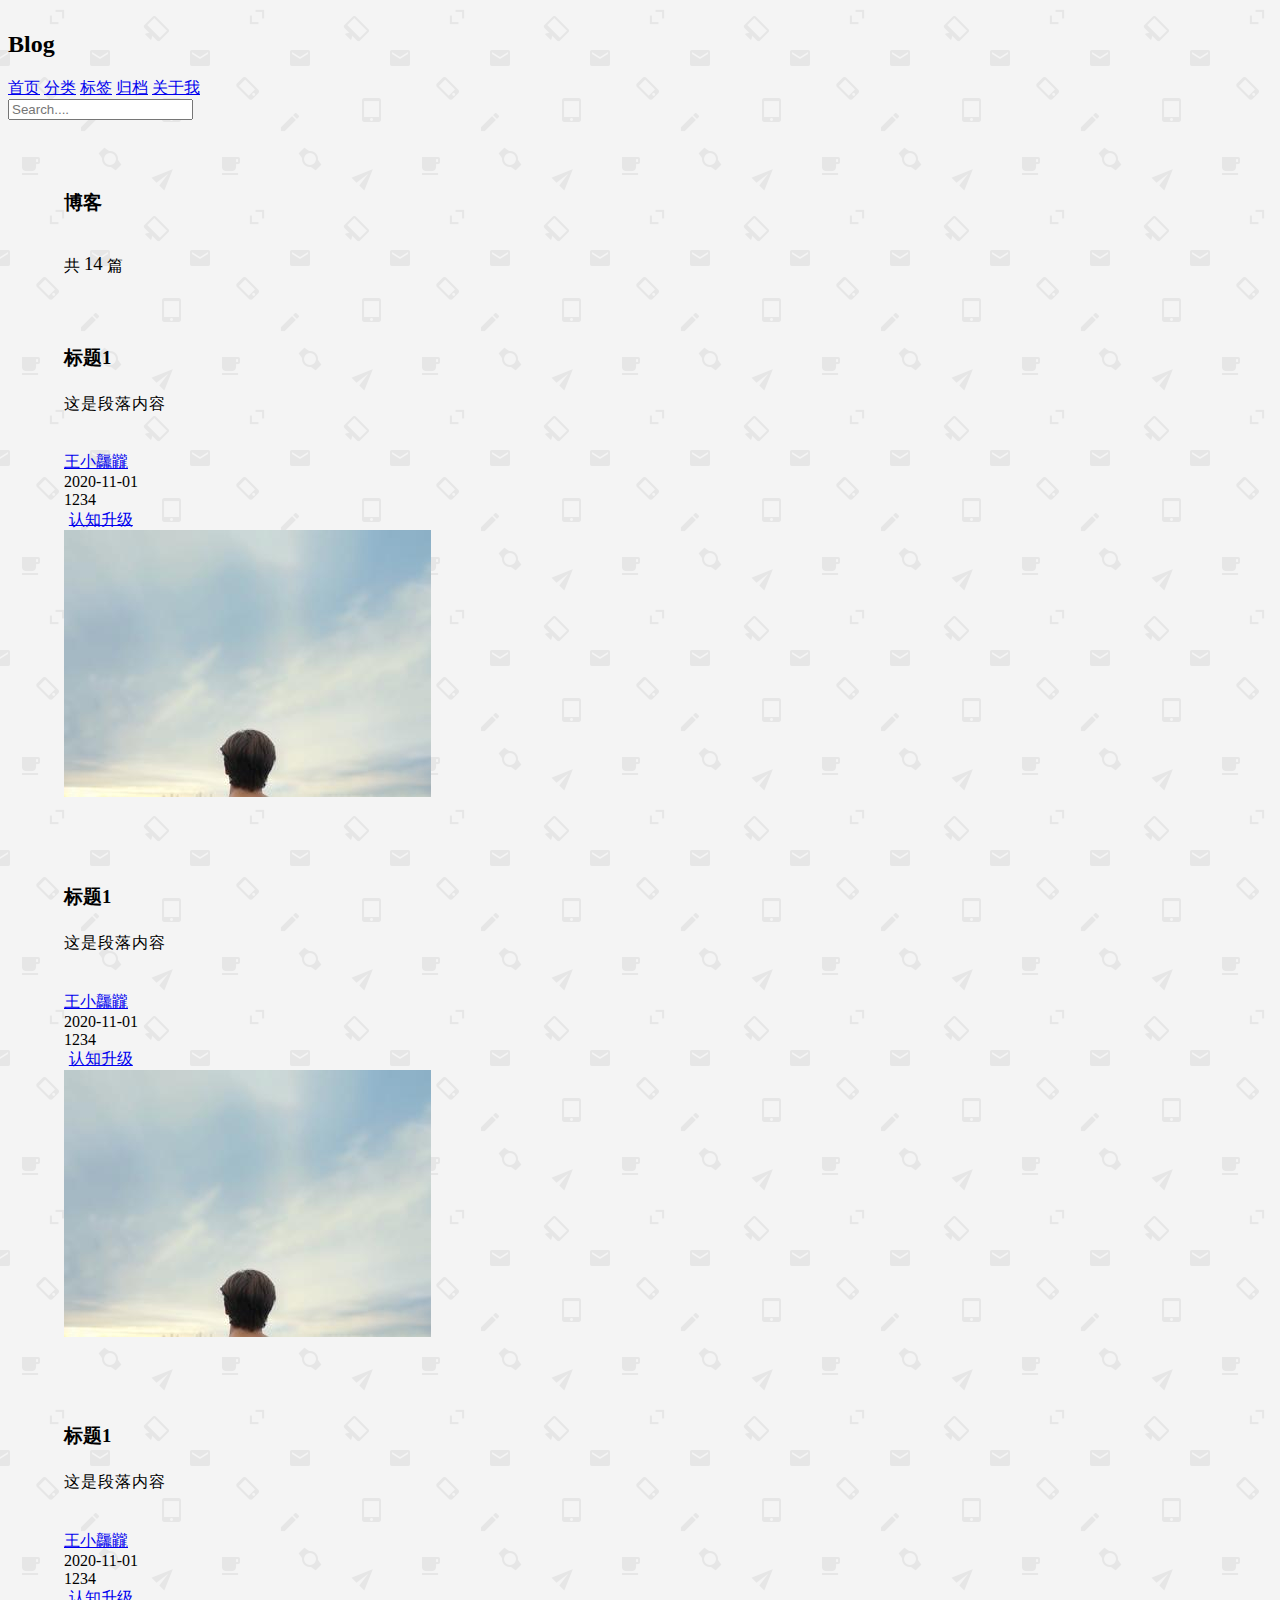
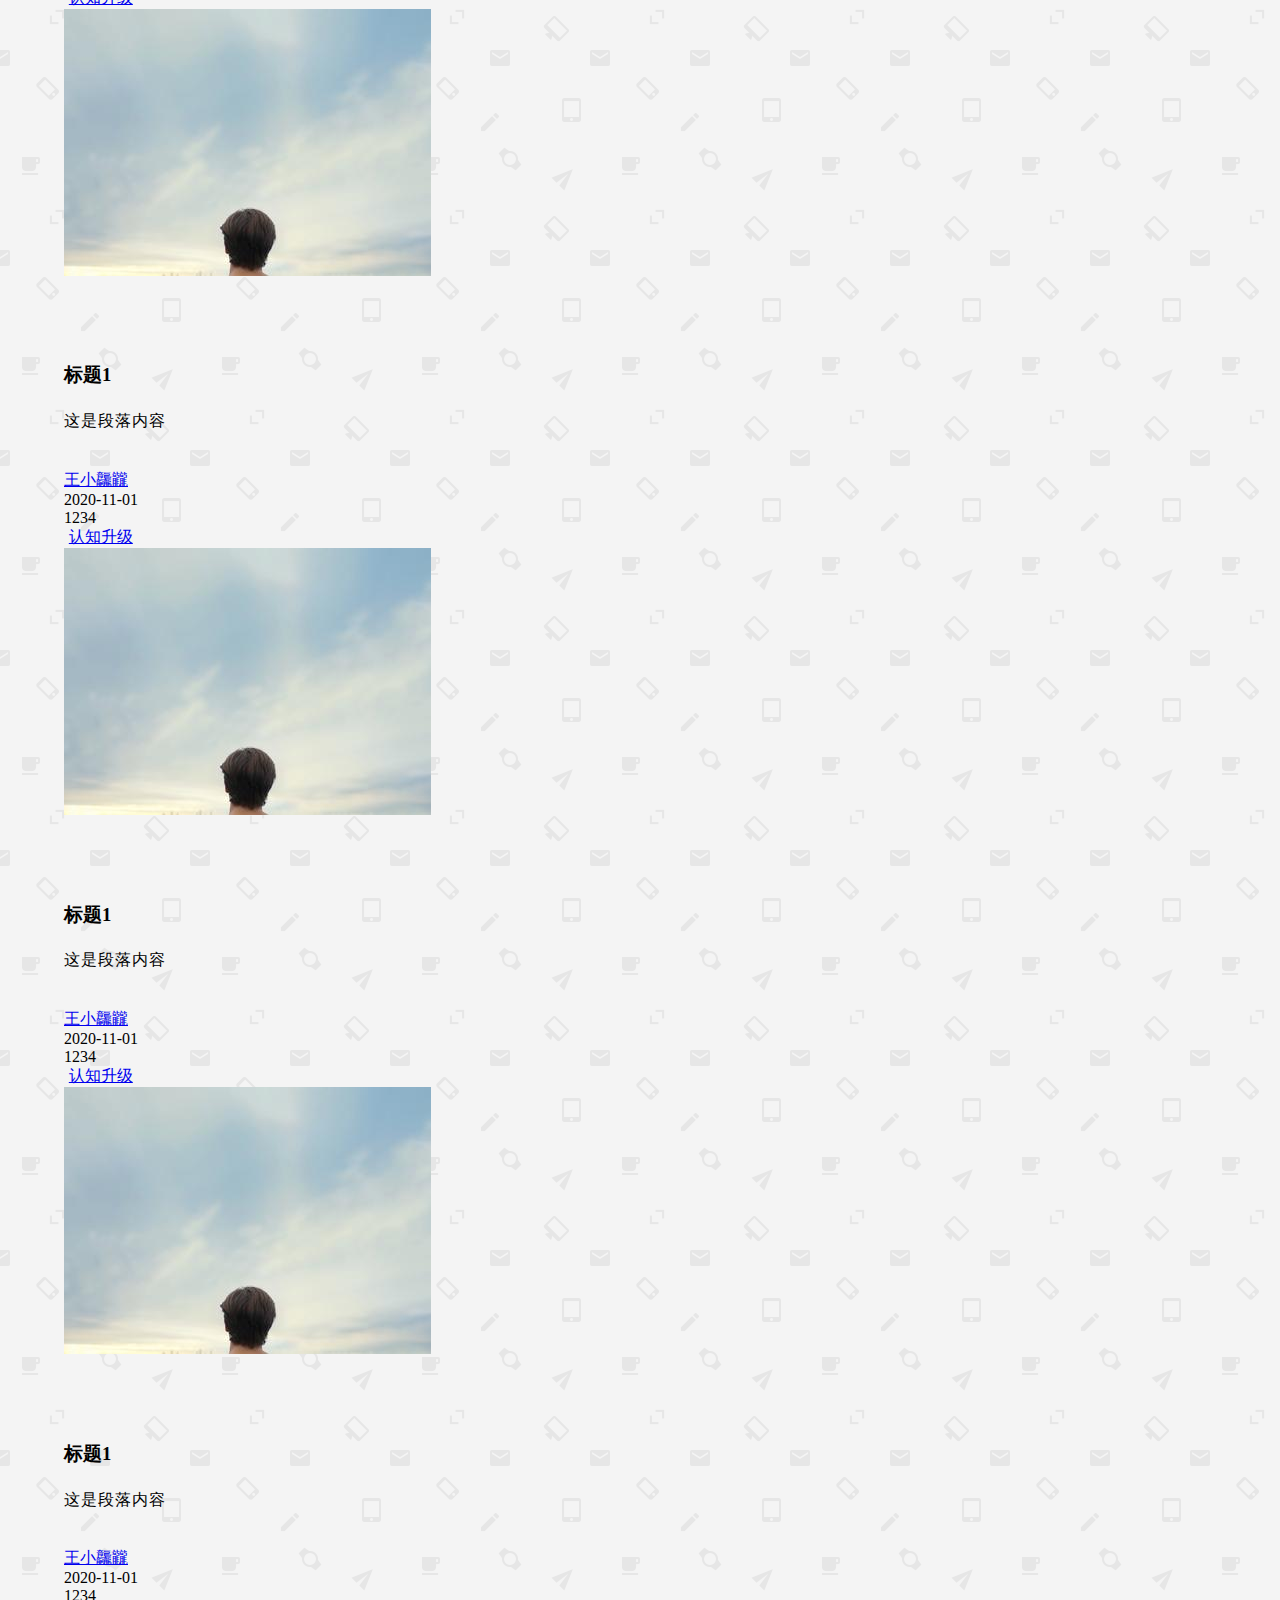
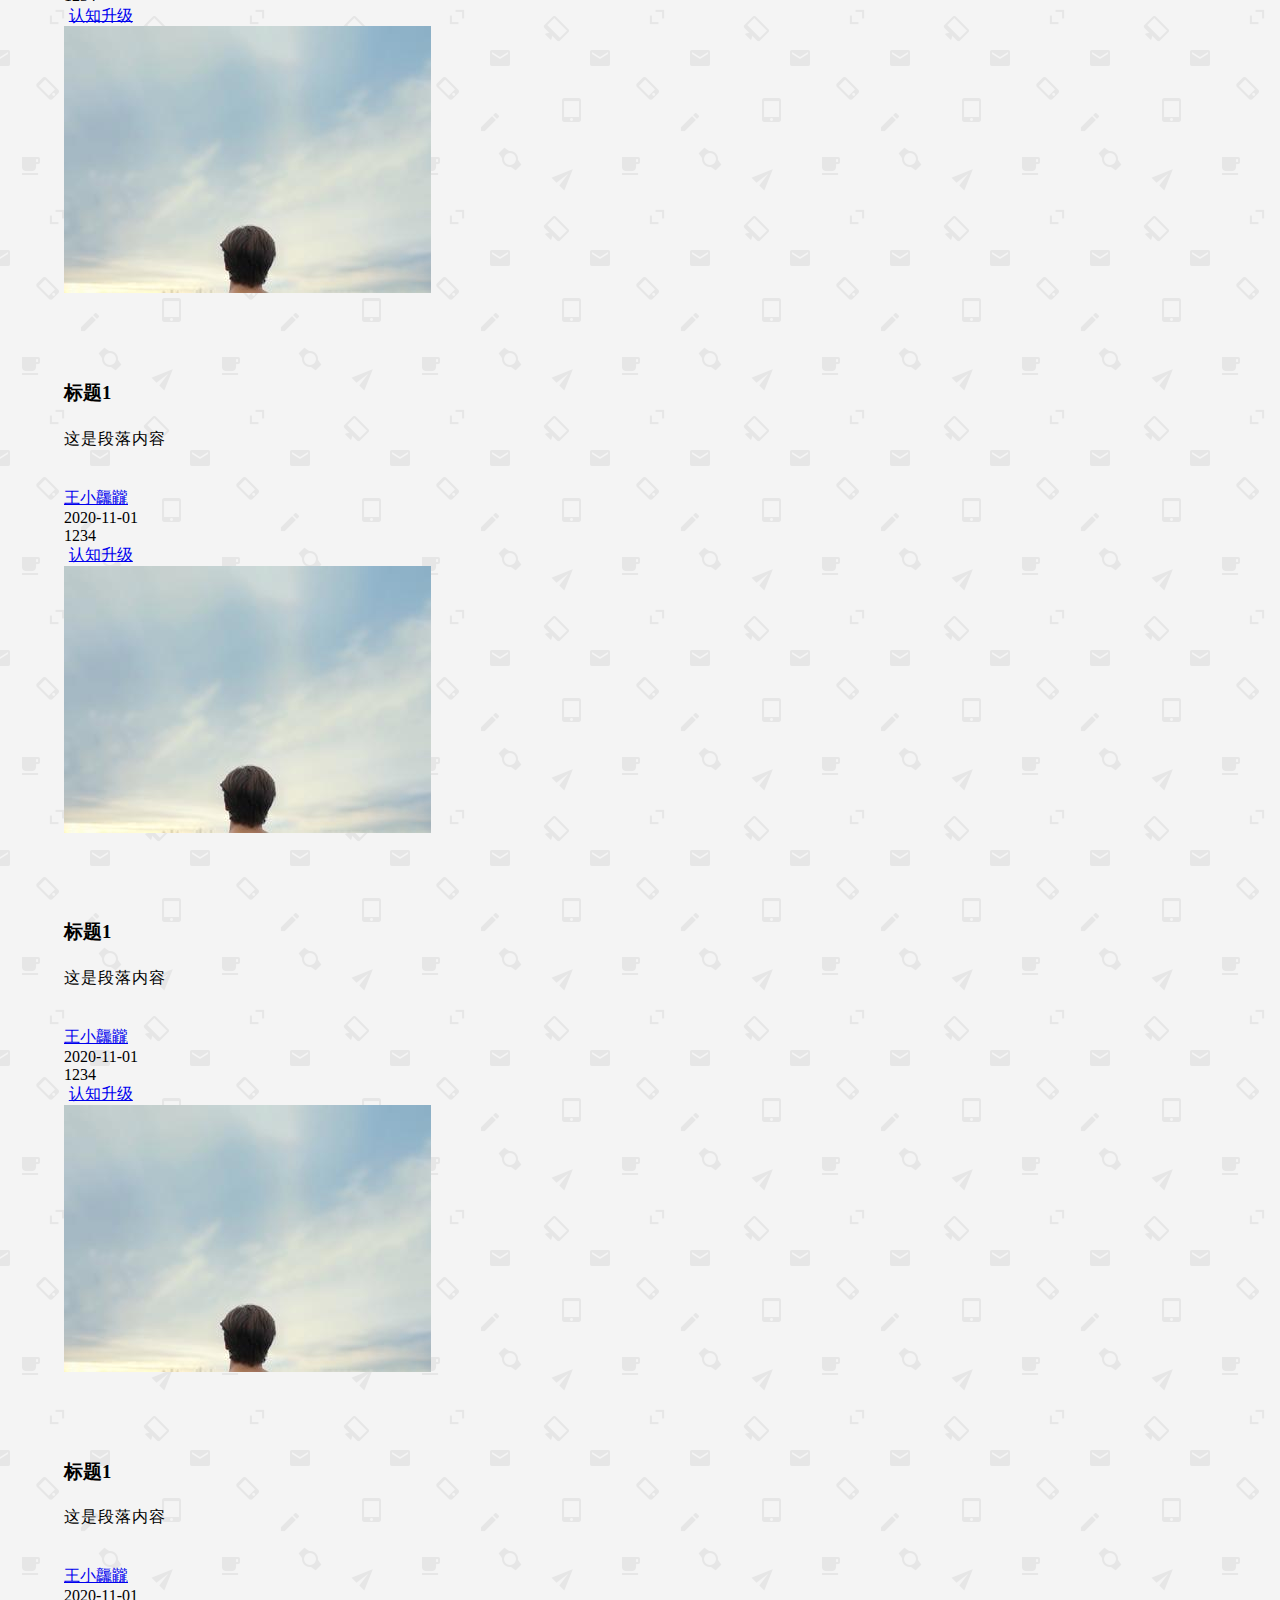
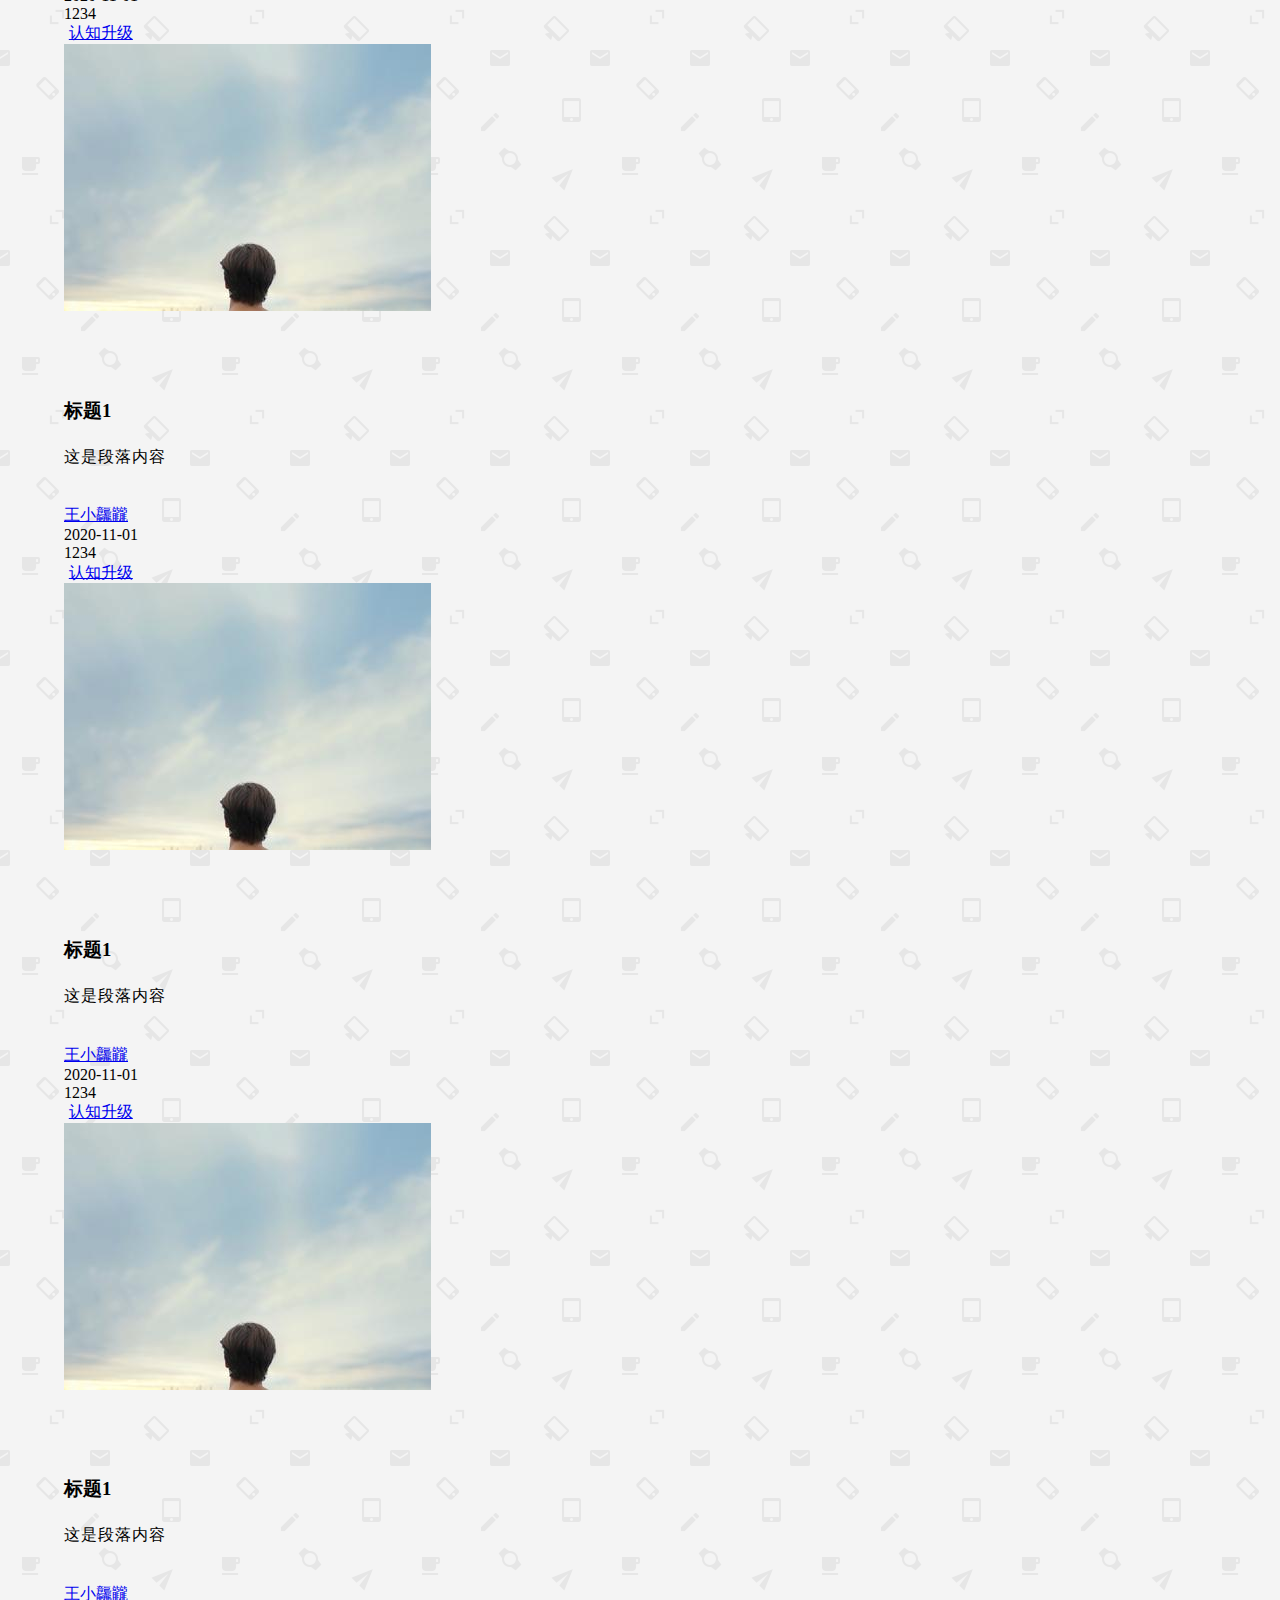
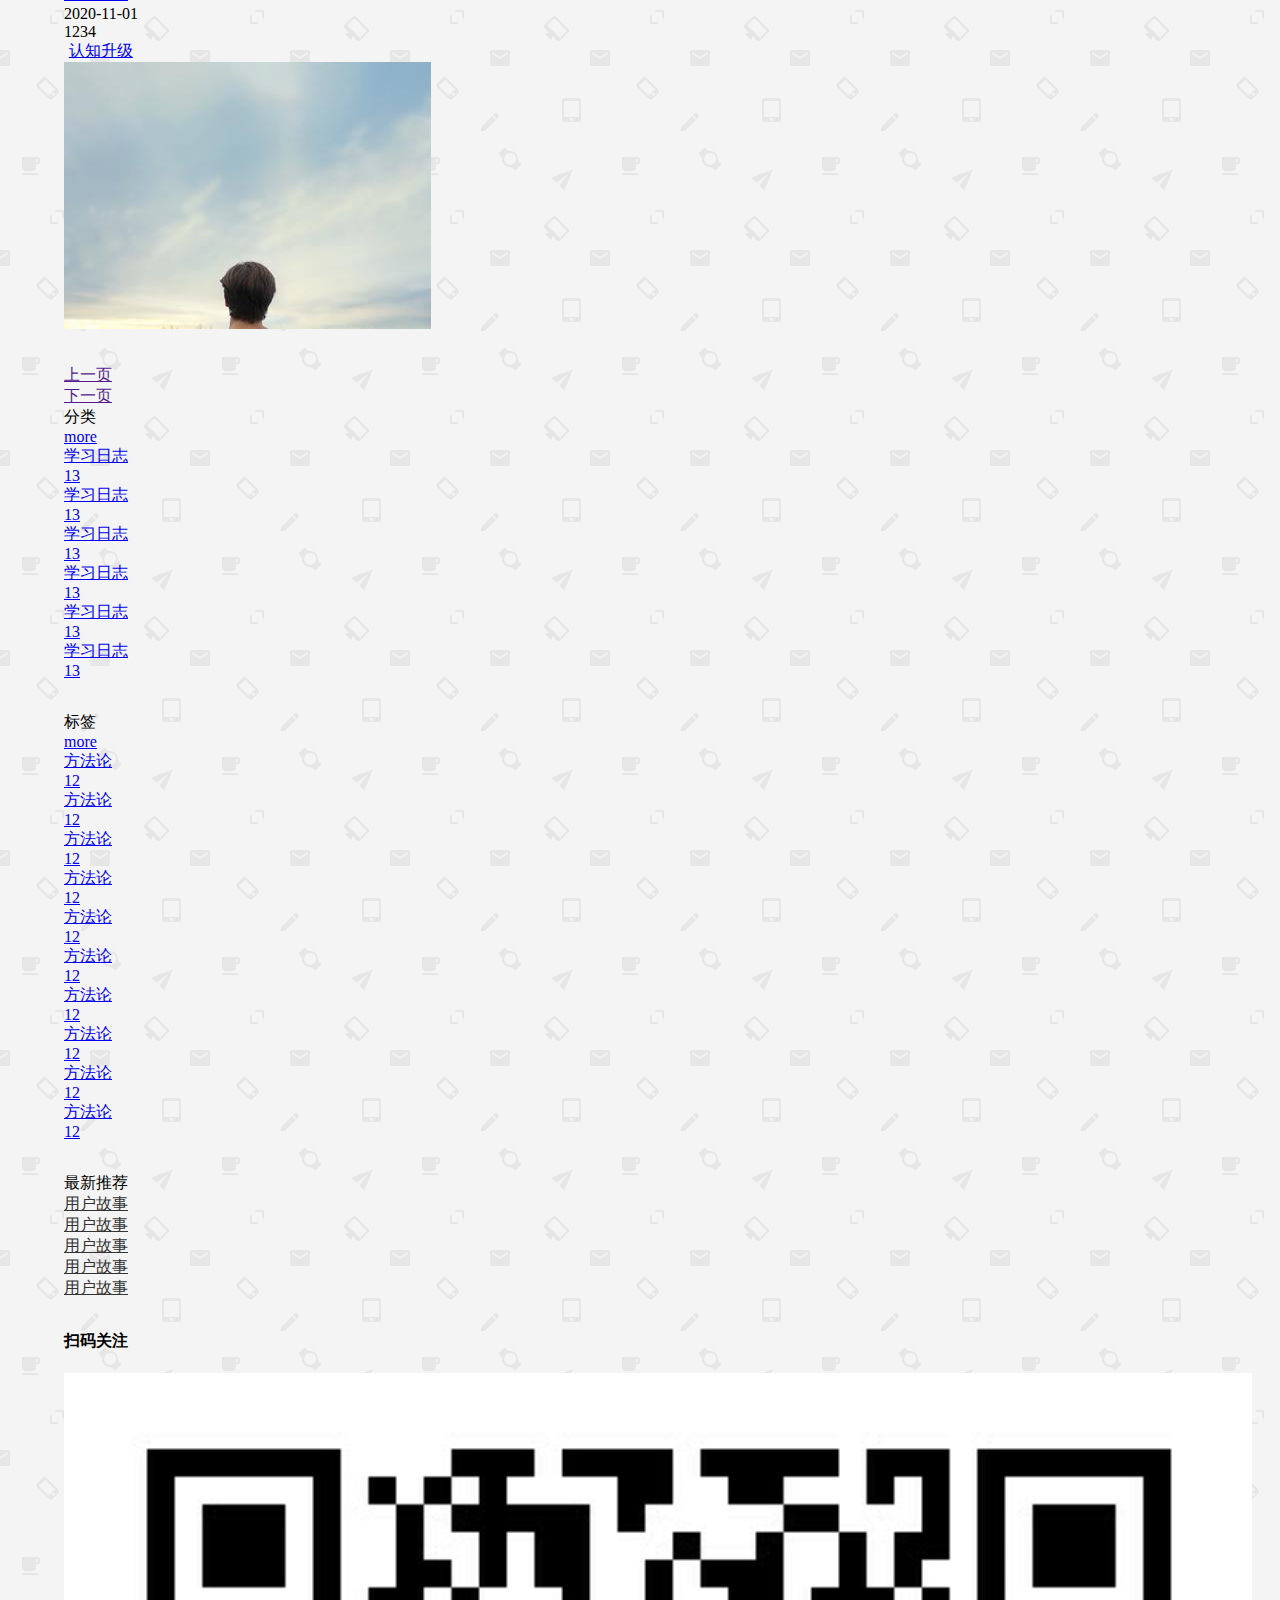
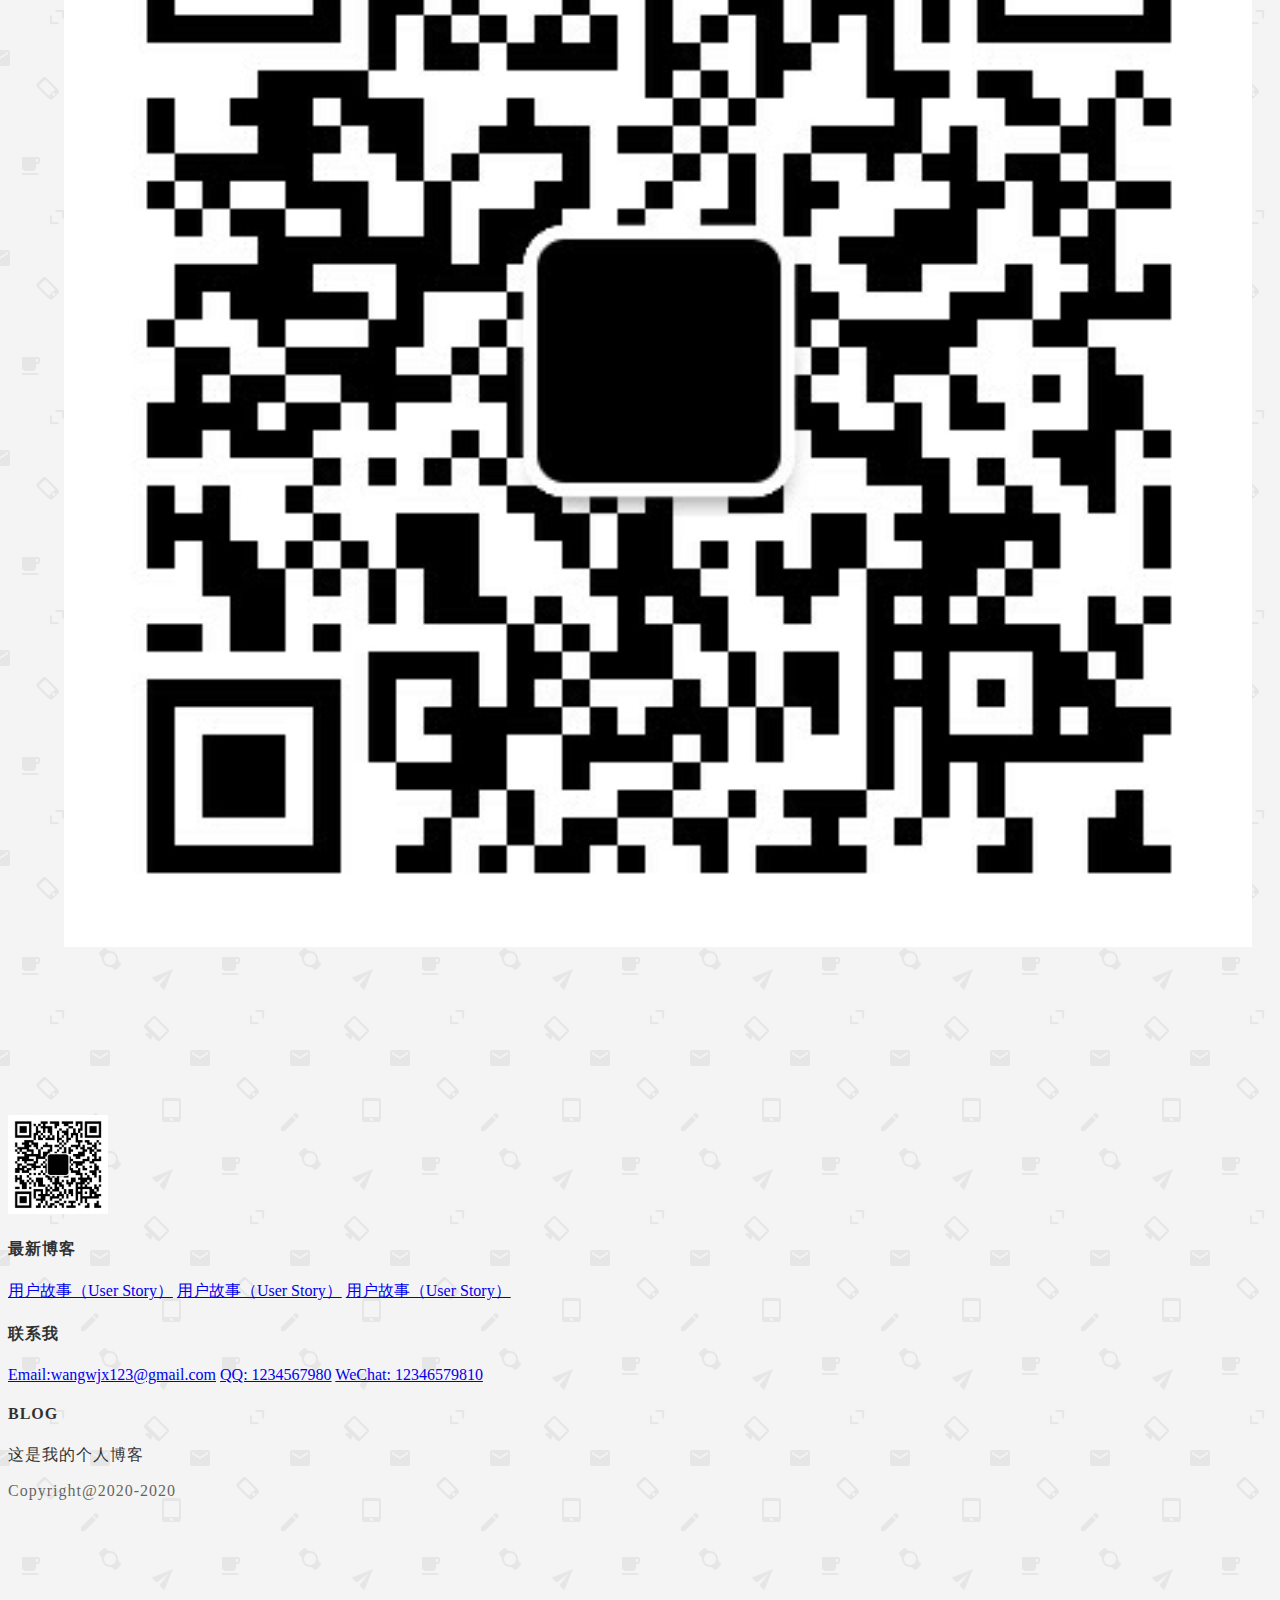
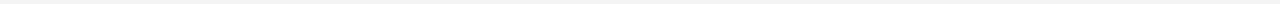
==== index.html @ ef2709e8 "Initial commit" ====
<!DOCTYPE html>
<html lang="en">
<head>
    <meta charset="UTF-8">
    <meta name="viewport" content="width=device-width, initial-scale=1.0">
    <title>首页</title>
    <link rel="stylesheet" href="https://cdn.jsdelivr.net/npm/semantic-ui@2.4.2/dist/semantic.min.css">
    <link rel="stylesheet" href="./static/css/me.css">
    <script src="https://cdn.bootcdn.net/ajax/libs/jquery/3.5.1/jquery.min.js"></script>
    <script src="https://cdn.jsdelivr.net/npm/semantic-ui@2.4.2/dist/semantic.min.js"></script>
</head>
<body>

<!--导航-->
<nav class="ui inverted attached segment m-padded-tb-mini">
    <div class="ui container">
        <div class="ui inverted secondary stackable menu">
            <h2 class="ui teal header item">Blog</h2>
            <a href="#" class="item m-mobile-hide m-item"><i class="home icon"></i> 首页</a>
            <a href="#" class="item m-mobile-hide m-item"><i class="idea icon"></i> 分类</a>
            <a href="#" class="item m-mobile-hide m-item"><i class="tags icon"></i> 标签</a>
            <a href="#" class="item m-mobile-hide m-item"><i class="clone icon"></i> 归档</a>
            <a href="#" class="item m-mobile-hide m-item"><i class="info icon"></i> 关于我</a>
            <div class="right m-item item m-mobile-hide">
                <div class="ui icon inverted transparent input">
                    <input type="text" placeholder="Search....">
                    <i class="search link icon"></i>
                </div>
            </div>
        </div>
    </div>
    <a href="#" class="ui black icon button m-right-top m-mobile-show m-menu toggle">
        <i class="sidebar icon"></i>
    </a>
</nav>
<!--中间内容-->
<div class="ui grid m-container m-padded-tb-big">
   <div class="ui container">
       <div class="ui stackable grid">
           <!--文章内容-->
           <div class="eleven wide column">
                <!--header-->
               <div class="ui top attached segment">
                   <div class="ui middle aligned two column grid">
                       <div class="column">
                           <h3 class="ui header teal">博客</h3>
                       </div>
                       <div class="right aligned column">
                           共 <h3 class="ui orange header m-inline-block m-text-thin">14</h3> 篇
                       </div>
                   </div>
               </div>
                <!--content-->
               <div class="ui attached segment">
                   <div class="ui padded vertical segment m-padded-tb-large">
                       <div class="ui mobile reversed stackable grid">
                           <div class="eleven wide column">
                               <h3 class="ui header">标题1</h3>
                               <p class="m-text">这是段落内容</p>
                               <div class="ui grid">
                                   <div class="eleven wide column">
                                       <div class="ui mini horizontal link list">
                                           <div class="item">
                                               <img src="https://picsum.photos/100" alt="" class="ui avatar image">
                                               <div class="content"><a href="#" class="header">王小龘龖</a></div>
                                           </div>
                                           <div class="item">
                                               <i class="calendar icon"></i>2020-11-01
                                           </div>
                                           <div class="item">
                                               <i class="eye icon"></i>1234
                                           </div>
                                       </div>
                                   </div>
                                   <div class="right aligned five wide column">
                                       <a href="#" target="_blank" class="ui label teal basic m-padded-tiny m-text-thin">认知升级</a>
                                   </div>
                               </div>
                           </div>
                           <div class="five wide column">
                               <a href="#" target="_blank">
                                   <img src="./static/images/placeholder.jpg" alt="" class="ui rounded image">
                               </a>
                           </div>
                       </div>
                   </div>
                   <div class="ui padded vertical segment m-padded-tb-large">
                       <div class="ui mobile reversed stackable grid">
                           <div class="eleven wide column">
                               <h3 class="ui header">标题1</h3>
                               <p class="m-text">这是段落内容</p>
                               <div class="ui grid">
                                   <div class="eleven wide column">
                                       <div class="ui mini horizontal link list">
                                           <div class="item">
                                               <img src="https://picsum.photos/100" alt="" class="ui avatar image">
                                               <div class="content"><a href="#" class="header">王小龘龖</a></div>
                                           </div>
                                           <div class="item">
                                               <i class="calendar icon"></i>2020-11-01
                                           </div>
                                           <div class="item">
                                               <i class="eye icon"></i>1234
                                           </div>
                                       </div>
                                   </div>
                                   <div class="right aligned five wide column">
                                       <a href="#" target="_blank" class="ui label teal basic m-padded-tiny m-text-thin">认知升级</a>
                                   </div>
                               </div>
                           </div>
                           <div class="five wide column">
                               <a href="#" target="_blank">
                                   <img src="./static/images/placeholder.jpg" alt="" class="ui rounded image">
                               </a>
                           </div>
                       </div>
                   </div>
                   <div class="ui padded vertical segment m-padded-tb-large">
                       <div class="ui mobile reversed stackable grid">
                           <div class="eleven wide column">
                               <h3 class="ui header">标题1</h3>
                               <p class="m-text">这是段落内容</p>
                               <div class="ui grid">
                                   <div class="eleven wide column">
                                       <div class="ui mini horizontal link list">
                                           <div class="item">
                                               <img src="https://picsum.photos/100" alt="" class="ui avatar image">
                                               <div class="content"><a href="#" class="header">王小龘龖</a></div>
                                           </div>
                                           <div class="item">
                                               <i class="calendar icon"></i>2020-11-01
                                           </div>
                                           <div class="item">
                                               <i class="eye icon"></i>1234
                                           </div>
                                       </div>
                                   </div>
                                   <div class="right aligned five wide column">
                                       <a href="#" target="_blank" class="ui label teal basic m-padded-tiny m-text-thin">认知升级</a>
                                   </div>
                               </div>
                           </div>
                           <div class="five wide column">
                               <a href="#" target="_blank">
                                   <img src="./static/images/placeholder.jpg" alt="" class="ui rounded image">
                               </a>
                           </div>
                       </div>
                   </div>
                   <div class="ui padded vertical segment m-padded-tb-large">
                       <div class="ui mobile reversed stackable grid">
                           <div class="eleven wide column">
                               <h3 class="ui header">标题1</h3>
                               <p class="m-text">这是段落内容</p>
                               <div class="ui grid">
                                   <div class="eleven wide column">
                                       <div class="ui mini horizontal link list">
                                           <div class="item">
                                               <img src="https://picsum.photos/100" alt="" class="ui avatar image">
                                               <div class="content"><a href="#" class="header">王小龘龖</a></div>
                                           </div>
                                           <div class="item">
                                               <i class="calendar icon"></i>2020-11-01
                                           </div>
                                           <div class="item">
                                               <i class="eye icon"></i>1234
                                           </div>
                                       </div>
                                   </div>
                                   <div class="right aligned five wide column">
                                       <a href="#" target="_blank" class="ui label teal basic m-padded-tiny m-text-thin">认知升级</a>
                                   </div>
                               </div>
                           </div>
                           <div class="five wide column">
                               <a href="#" target="_blank">
                                   <img src="./static/images/placeholder.jpg" alt="" class="ui rounded image">
                               </a>
                           </div>
                       </div>
                   </div>
                   <div class="ui padded vertical segment m-padded-tb-large">
                       <div class="ui mobile reversed stackable grid">
                           <div class="eleven wide column">
                               <h3 class="ui header">标题1</h3>
                               <p class="m-text">这是段落内容</p>
                               <div class="ui grid">
                                   <div class="eleven wide column">
                                       <div class="ui mini horizontal link list">
                                           <div class="item">
                                               <img src="https://picsum.photos/100" alt="" class="ui avatar image">
                                               <div class="content"><a href="#" class="header">王小龘龖</a></div>
                                           </div>
                                           <div class="item">
                                               <i class="calendar icon"></i>2020-11-01
                                           </div>
                                           <div class="item">
                                               <i class="eye icon"></i>1234
                                           </div>
                                       </div>
                                   </div>
                                   <div class="right aligned five wide column">
                                       <a href="#" target="_blank" class="ui label teal basic m-padded-tiny m-text-thin">认知升级</a>
                                   </div>
                               </div>
                           </div>
                           <div class="five wide column">
                               <a href="#" target="_blank">
                                   <img src="./static/images/placeholder.jpg" alt="" class="ui rounded image">
                               </a>
                           </div>
                       </div>
                   </div>
                   <div class="ui padded vertical segment m-padded-tb-large">
                       <div class="ui mobile reversed stackable grid">
                           <div class="eleven wide column">
                               <h3 class="ui header">标题1</h3>
                               <p class="m-text">这是段落内容</p>
                               <div class="ui grid">
                                   <div class="eleven wide column">
                                       <div class="ui mini horizontal link list">
                                           <div class="item">
                                               <img src="https://picsum.photos/100" alt="" class="ui avatar image">
                                               <div class="content"><a href="#" class="header">王小龘龖</a></div>
                                           </div>
                                           <div class="item">
                                               <i class="calendar icon"></i>2020-11-01
                                           </div>
                                           <div class="item">
                                               <i class="eye icon"></i>1234
                                           </div>
                                       </div>
                                   </div>
                                   <div class="right aligned five wide column">
                                       <a href="#" target="_blank" class="ui label teal basic m-padded-tiny m-text-thin">认知升级</a>
                                   </div>
                               </div>
                           </div>
                           <div class="five wide column">
                               <a href="#" target="_blank">
                                   <img src="./static/images/placeholder.jpg" alt="" class="ui rounded image">
                               </a>
                           </div>
                       </div>
                   </div>
                   <div class="ui padded vertical segment m-padded-tb-large">
                       <div class="ui mobile reversed stackable grid">
                           <div class="eleven wide column">
                               <h3 class="ui header">标题1</h3>
                               <p class="m-text">这是段落内容</p>
                               <div class="ui grid">
                                   <div class="eleven wide column">
                                       <div class="ui mini horizontal link list">
                                           <div class="item">
                                               <img src="https://picsum.photos/100" alt="" class="ui avatar image">
                                               <div class="content"><a href="#" class="header">王小龘龖</a></div>
                                           </div>
                                           <div class="item">
                                               <i class="calendar icon"></i>2020-11-01
                                           </div>
                                           <div class="item">
                                               <i class="eye icon"></i>1234
                                           </div>
                                       </div>
                                   </div>
                                   <div class="right aligned five wide column">
                                       <a href="#" target="_blank" class="ui label teal basic m-padded-tiny m-text-thin">认知升级</a>
                                   </div>
                               </div>
                           </div>
                           <div class="five wide column">
                               <a href="#" target="_blank">
                                   <img src="./static/images/placeholder.jpg" alt="" class="ui rounded image">
                               </a>
                           </div>
                       </div>
                   </div>
                   <div class="ui padded vertical segment m-padded-tb-large">
                       <div class="ui mobile reversed stackable grid">
                           <div class="eleven wide column">
                               <h3 class="ui header">标题1</h3>
                               <p class="m-text">这是段落内容</p>
                               <div class="ui grid">
                                   <div class="eleven wide column">
                                       <div class="ui mini horizontal link list">
                                           <div class="item">
                                               <img src="https://picsum.photos/100" alt="" class="ui avatar image">
                                               <div class="content"><a href="#" class="header">王小龘龖</a></div>
                                           </div>
                                           <div class="item">
                                               <i class="calendar icon"></i>2020-11-01
                                           </div>
                                           <div class="item">
                                               <i class="eye icon"></i>1234
                                           </div>
                                       </div>
                                   </div>
                                   <div class="right aligned five wide column">
                                       <a href="#" target="_blank" class="ui label teal basic m-padded-tiny m-text-thin">认知升级</a>
                                   </div>
                               </div>
                           </div>
                           <div class="five wide column">
                               <a href="#" target="_blank">
                                   <img src="./static/images/placeholder.jpg" alt="" class="ui rounded image">
                               </a>
                           </div>
                       </div>
                   </div>
                   <div class="ui padded vertical segment m-padded-tb-large">
                       <div class="ui mobile reversed stackable grid">
                           <div class="eleven wide column">
                               <h3 class="ui header">标题1</h3>
                               <p class="m-text">这是段落内容</p>
                               <div class="ui grid">
                                   <div class="eleven wide column">
                                       <div class="ui mini horizontal link list">
                                           <div class="item">
                                               <img src="https://picsum.photos/100" alt="" class="ui avatar image">
                                               <div class="content"><a href="#" class="header">王小龘龖</a></div>
                                           </div>
                                           <div class="item">
                                               <i class="calendar icon"></i>2020-11-01
                                           </div>
                                           <div class="item">
                                               <i class="eye icon"></i>1234
                                           </div>
                                       </div>
                                   </div>
                                   <div class="right aligned five wide column">
                                       <a href="#" target="_blank" class="ui label teal basic m-padded-tiny m-text-thin">认知升级</a>
                                   </div>
                               </div>
                           </div>
                           <div class="five wide column">
                               <a href="#" target="_blank">
                                   <img src="./static/images/placeholder.jpg" alt="" class="ui rounded image">
                               </a>
                           </div>
                       </div>
                   </div>
                   <div class="ui padded vertical segment m-padded-tb-large">
                       <div class="ui mobile reversed stackable grid">
                           <div class="eleven wide column">
                               <h3 class="ui header">标题1</h3>
                               <p class="m-text">这是段落内容</p>
                               <div class="ui grid">
                                   <div class="eleven wide column">
                                       <div class="ui mini horizontal link list">
                                           <div class="item">
                                               <img src="https://picsum.photos/100" alt="" class="ui avatar image">
                                               <div class="content"><a href="#" class="header">王小龘龖</a></div>
                                           </div>
                                           <div class="item">
                                               <i class="calendar icon"></i>2020-11-01
                                           </div>
                                           <div class="item">
                                               <i class="eye icon"></i>1234
                                           </div>
                                       </div>
                                   </div>
                                   <div class="right aligned five wide column">
                                       <a href="#" target="_blank" class="ui label teal basic m-padded-tiny m-text-thin">认知升级</a>
                                   </div>
                               </div>
                           </div>
                           <div class="five wide column">
                               <a href="#" target="_blank">
                                   <img src="./static/images/placeholder.jpg" alt="" class="ui rounded image">
                               </a>
                           </div>
                       </div>
                   </div>
                   <div class="ui padded vertical segment m-padded-tb-large">
                       <div class="ui mobile reversed stackable grid">
                           <div class="eleven wide column">
                               <h3 class="ui header">标题1</h3>
                               <p class="m-text">这是段落内容</p>
                               <div class="ui grid">
                                   <div class="eleven wide column">
                                       <div class="ui mini horizontal link list">
                                           <div class="item">
                                               <img src="https://picsum.photos/100" alt="" class="ui avatar image">
                                               <div class="content"><a href="#" class="header">王小龘龖</a></div>
                                           </div>
                                           <div class="item">
                                               <i class="calendar icon"></i>2020-11-01
                                           </div>
                                           <div class="item">
                                               <i class="eye icon"></i>1234
                                           </div>
                                       </div>
                                   </div>
                                   <div class="right aligned five wide column">
                                       <a href="#" target="_blank" class="ui label teal basic m-padded-tiny m-text-thin">认知升级</a>
                                   </div>
                               </div>
                           </div>
                           <div class="five wide column">
                               <a href="#" target="_blank">
                                   <img src="./static/images/placeholder.jpg" alt="" class="ui rounded image">
                               </a>
                           </div>
                       </div>
                   </div>
                   <div class="ui padded vertical segment m-padded-tb-large">
                       <div class="ui mobile reversed stackable grid">
                           <div class="eleven wide column">
                               <h3 class="ui header">标题1</h3>
                               <p class="m-text">这是段落内容</p>
                               <div class="ui grid">
                                   <div class="eleven wide column">
                                       <div class="ui mini horizontal link list">
                                           <div class="item">
                                               <img src="https://picsum.photos/100" alt="" class="ui avatar image">
                                               <div class="content"><a href="#" class="header">王小龘龖</a></div>
                                           </div>
                                           <div class="item">
                                               <i class="calendar icon"></i>2020-11-01
                                           </div>
                                           <div class="item">
                                               <i class="eye icon"></i>1234
                                           </div>
                                       </div>
                                   </div>
                                   <div class="right aligned five wide column">
                                       <a href="#" target="_blank" class="ui label teal basic m-padded-tiny m-text-thin">认知升级</a>
                                   </div>
                               </div>
                           </div>
                           <div class="five wide column">
                               <a href="#" target="_blank">
                                   <img src="./static/images/placeholder.jpg" alt="" class="ui rounded image">
                               </a>
                           </div>
                       </div>
                   </div>
               </div>
               <!--footer-->
               <div class="ui bottom attached segment">
                   <div class="ui middle aligned two column grid">
                       <div class="column">
                           <a href="" class="ui button teal basic mini">上一页</a>
                       </div>
                       <div class="right aligned column">
                           <a href="" class="ui button teal basic mini">下一页</a>
                       </div>
                   </div>
               </div>
           </div>
           <!--右边部分-->
           <div class="five wide column">
               <!--分类-->
               <div class="ui segments">
                   <div class="ui secondary segment">
                       <div class="ui two column grid">
                           <div class="column">
                               <i class="idea icon"></i>分类</div>
                           <div class="right aligned column">
                               <a href="#" target="_blank">more <i class="icon angle double right"></i></a>
                           </div>
                       </div>
                   </div>
                   <div class="ui teal segment">
                       <div class="ui fluid menu vertical">
                           <a href="#" target="_blank" class="item">学习日志
                               <div class="ui teal basic left pointing label">13</div></a>
                           <a href="#" target="_blank" class="item">学习日志
                               <div class="ui teal basic left pointing label">13</div></a>
                           <a href="#" target="_blank" class="item">学习日志
                               <div class="ui teal basic left pointing label">13</div></a>
                           <a href="#" target="_blank" class="item">学习日志
                               <div class="ui teal basic left pointing label">13</div></a>
                           <a href="#" target="_blank" class="item">学习日志
                               <div class="ui teal basic left pointing label">13</div></a>
                           <a href="#" target="_blank" class="item">学习日志
                               <div class="ui teal basic left pointing label">13</div></a>
                       </div>
                   </div>
               </div>
               <!--标签-->
               <div class="ui segments m-margin-large">
                   <div class="ui secondary segment">
                       <div class="ui two column grid">
                           <div class="column">
                               <i class="tags icon"></i>标签
                           </div>
                           <div class="right aligned column">
                               <a href="#" target="_blank">more <i class="angle double right icon"></i></a>
                           </div>
                       </div>
                   </div>
                   <div class="ui teal segment">
                       <a href="#" target="_blank" class="ui teal basic left pointing label m-margin-pd-tiny">方法论
                           <div class="detail">12</div></a>
                       <a href="#" target="_blank" class="ui teal basic left pointing label m-margin-pd-tiny">方法论
                           <div class="detail">12</div></a>
                       <a href="#" target="_blank" class="ui teal basic left pointing label m-margin-pd-tiny">方法论
                           <div class="detail">12</div></a>
                       <a href="#" target="_blank" class="ui teal basic left pointing label m-margin-pd-tiny">方法论
                           <div class="detail">12</div></a>
                       <a href="#" target="_blank" class="ui teal basic left pointing label m-margin-pd-tiny">方法论
                           <div class="detail">12</div></a>
                       <a href="#" target="_blank" class="ui teal basic left pointing label m-margin-pd-tiny">方法论
                           <div class="detail">12</div></a>
                       <a href="#" target="_blank" class="ui teal basic left pointing label m-margin-pd-tiny">方法论
                           <div class="detail">12</div></a>
                       <a href="#" target="_blank" class="ui teal basic left pointing label m-margin-pd-tiny">方法论
                           <div class="detail">12</div></a>
                       <a href="#" target="_blank" class="ui teal basic left pointing label m-margin-pd-tiny">方法论
                           <div class="detail">12</div></a>
                       <a href="#" target="_blank" class="ui teal basic left pointing label m-margin-pd-tiny">方法论
                           <div class="detail">12</div></a>
                   </div>
               </div>
               <!--最新推荐-->
               <div class="ui segments m-margin-large">
                   <div class="ui secondary segment">
                       <i class="bookmark icon"></i>最新推荐
                   </div>
                   <div class="ui segment">
                       <a href="#" target="_blank" class="m-text-black m-text-thin">用户故事</a>
                   </div>
                   <div class="ui segment">
                       <a href="#" target="_blank" class="m-text-black m-text-thin">用户故事</a>
                   </div>
                   <div class="ui segment">
                       <a href="#" target="_blank" class="m-text-black m-text-thin">用户故事</a>
                   </div>
                   <div class="ui segment">
                       <a href="#" target="_blank" class="m-text-black m-text-thin">用户故事</a>
                   </div>
                   <div class="ui segment">
                       <a href="#" target="_blank" class="m-text-black m-text-thin">用户故事</a>
                   </div>
               </div>
               <!--二维码-->
               <h4 class="ui horizontal divider header m-margin-large">扫码关注</h4>
               <div class="ui centered card" style="width: 11em">
                   <img src="./static/images/weChat.jpg" alt="" class="ui rounded image">
               </div>
           </div>
       </div>
   </div>
</div>
<!--底部-->
<br>
<br>
<footer class="ui inverted vertical segment m-padded-tb-massive">
    <div class="ui center aligned container">
        <div class="ui stackable inverted divided grid">
            <div class="three wide column">
                <div class="ui inverted link list">
                    <div class="item">
                        <img src="./static/images/weChat.jpg" class="ui rounded image" alt="" style="width: 100px">
                    </div>
                </div>
            </div>
            <div class="three wide column">
                <h4 class="ui inverted header m-text-spaced m-opacity-mini">最新博客</h4>
                <div class="ui inverted link list">
                    <a href="#" class="item">用户故事（User Story）</a>
                    <a href="#" class="item">用户故事（User Story）</a>
                    <a href="#" class="item">用户故事（User Story）</a>
                </div>
            </div>
            <div class="three wide column">
                <h4 class="ui inverted header m-text-spaced m-opacity-mini">联系我</h4>
                <div class="ui inverted link list">
                    <a href="#" class="item">Email:wangwjx123@gmail.com</a>
                    <a href="#" class="item">QQ: 1234567980</a>
                    <a href="#" class="item">WeChat: 12346579810</a>
                </div>
            </div>
            <div class="seven wide column">
                <h4 class="ui inverted header m-text-spaced m-opacity-mini">BLOG</h4>
                <p class="m-text-thin m-text-spaced m-opacity-mini">这是我的个人博客</p>
            </div>
        </div>
        <div class="ui inverted section divider"></div>
        <p class="m-text-thin m-text-spaced m-opacity-tiny">Copyright@2020-2020</p>
    </div>
</footer>

<script>
    $(".m-menu.toggle").click(function () {
        $(".m-item").toggleClass("m-mobile-hide")
    });
</script>

</body>
</html>
---- static/css/me.css ----
body{
    background: url("../images/bg.png");
}

.m-padded-mini{
    padding: 0.2em !important;
}
.m-padded-tiny{
    padding: 0.3em !important;
}
.m-padded-tb-mini{
    padding-top: 0.2em !important;
    padding-bottom: 0.2em !important;
}
.m-padded-tb-tiny{
    padding-top: 0.3em !important;
    padding-bottom: 0.3em !important;
}
.m-padded-tb-small{
    padding-top: 0.5em !important;
    padding-bottom: 0.5em !important;
}
.m-padded-tb{
    padding-top: 1em !important;
    padding-bottom: 1em !important;
}
.m-padded-tb-large{
    padding-top: 2em !important;
    padding-bottom: 2em !important;
}
.m-padded-tb-big{
    padding-top: 3em !important;
    padding-bottom: 3em !important;
}
.m-padded-tb-huge{
    padding-top: 4em !important;
    padding-bottom: 4em !important;
}
.m-padded-tb-massive{
    padding-top: 5em !important;
    padding-bottom: 5em !important;
}
.m-padded-lr-responsive{
    padding-left: 4em!important;
    padding-right: 4em!important;
}

/*------text------*/
.m-text{
    font-weight: 300 !important;
    letter-spacing: 1px !important;
    line-height: 1.8 !important;
}
.m-text-thin{
    font-weight: 300 !important;
}
.m-text-spaced{
    letter-spacing: 1px !important;
}
.m-text-lined{
    line-height: 1.8 !important;
}

/*--------opacity(透明度)-------*/
.m-opacity-mini{
    opacity: 0.8 !important;
}
.m-opacity-tiny{
    opacity: 0.6 !important;
}

/*-------display---------*/
.m-inline-block{
    display: inline-block !important;
}
.m-container{
    max-width: 72em!important;
    margin: auto !important;
}
.m-container-small{
    max-width: 60em!important;
    margin: auto !important;
}

/*-----------margin-----------*/
.m-margin-pd-tiny{
    margin-top: 0.3em!important;
    margin-bottom: 0.3em!important;
}
.m-margin-top-small{
    margin-top: 0.5em!important;
}
.m-margin-top{
    margin-top: 1em!important;
}
.m-margin-large{
    margin-top: 2em!important;
}
.m-margin-bottom-small{
    margin-bottom: 0.5em!important;
}

/*color*/
.m-text-black{
    color: #333 !important;
}

/*---------position-------*/
.m-right-top{
    position: absolute;
    top: 0;
    right: 0;
}

.m-mobile-show{
    display: none !important;
}

/*------*/
@media screen and (max-width: 768px) {
    .m-mobile-hide{
        display: none!important;
    }
    .m-mobile-show{
        display: block !important;
    }
    .m-padded-lr-responsive{
        padding-left: 0!important;
        padding-right: 0!important;
    }
    .m-mobile-wide{
        width: 100% !important;
    }
    
}
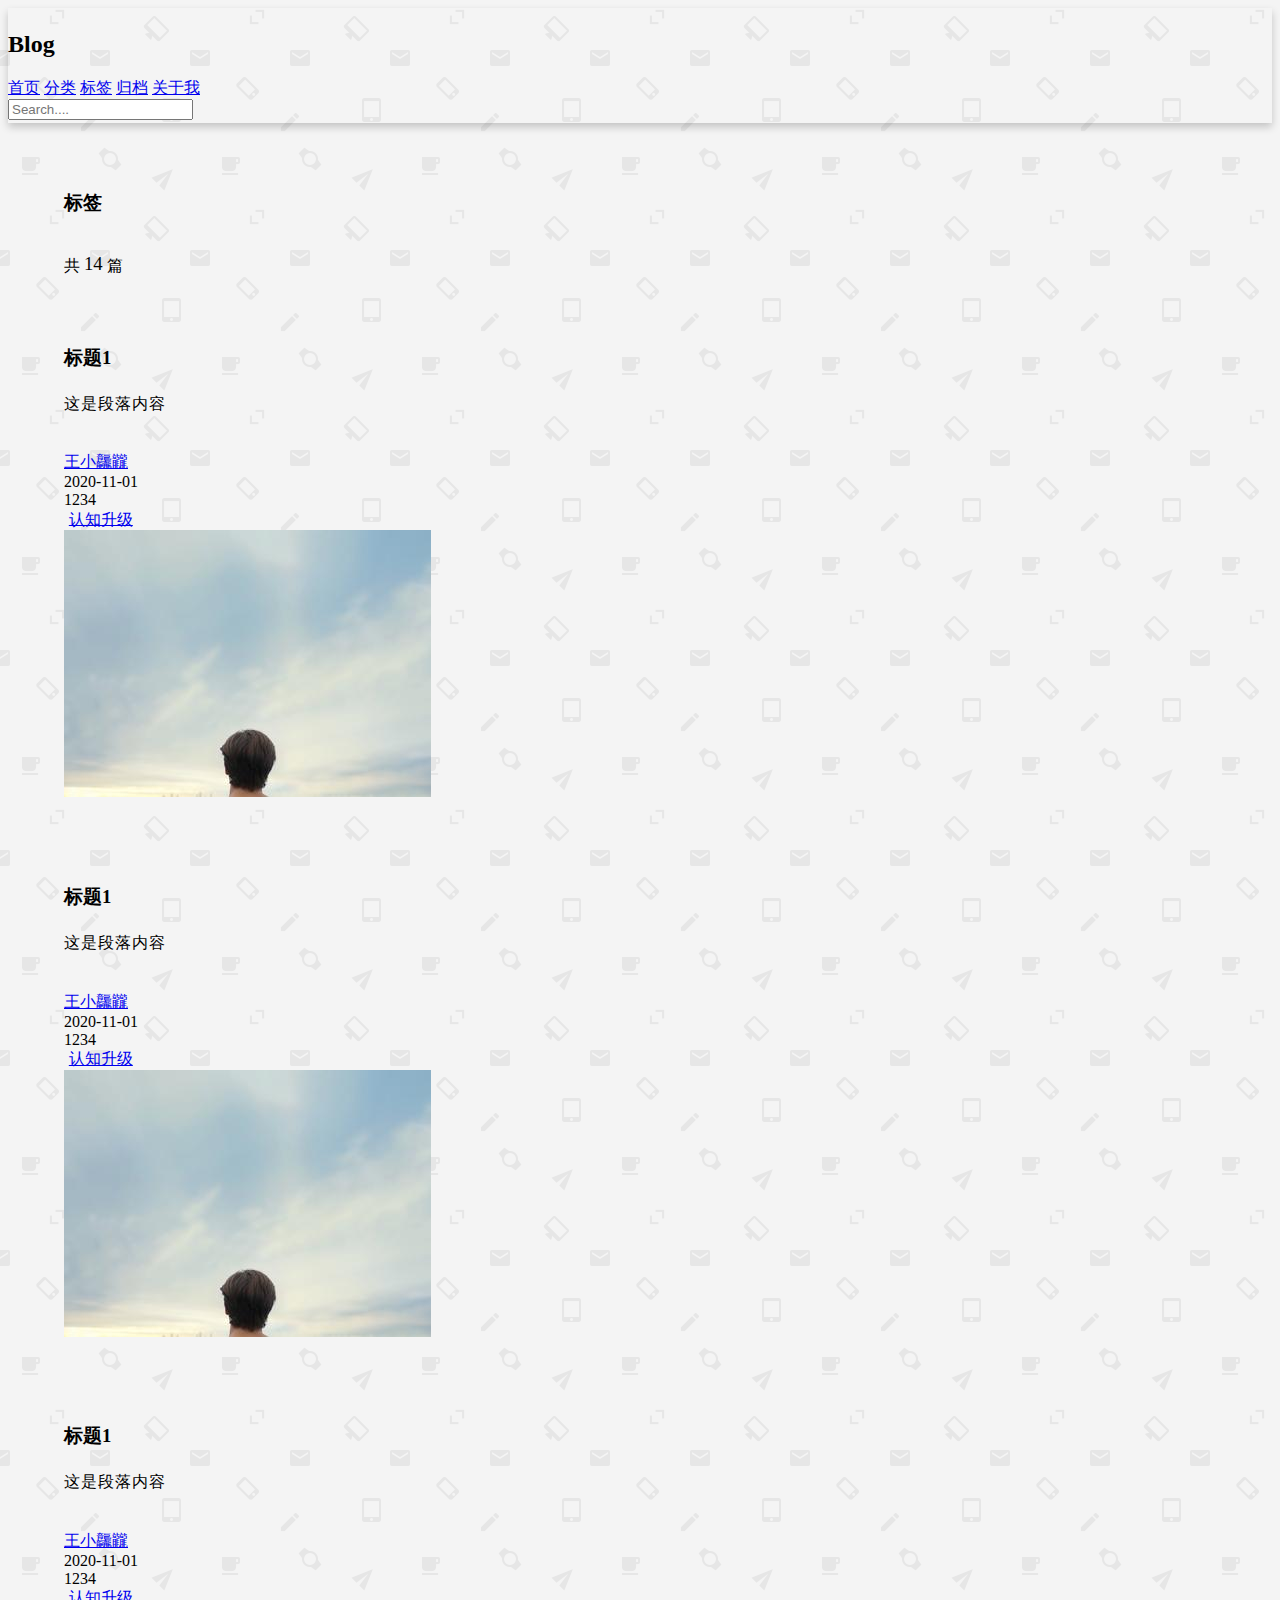
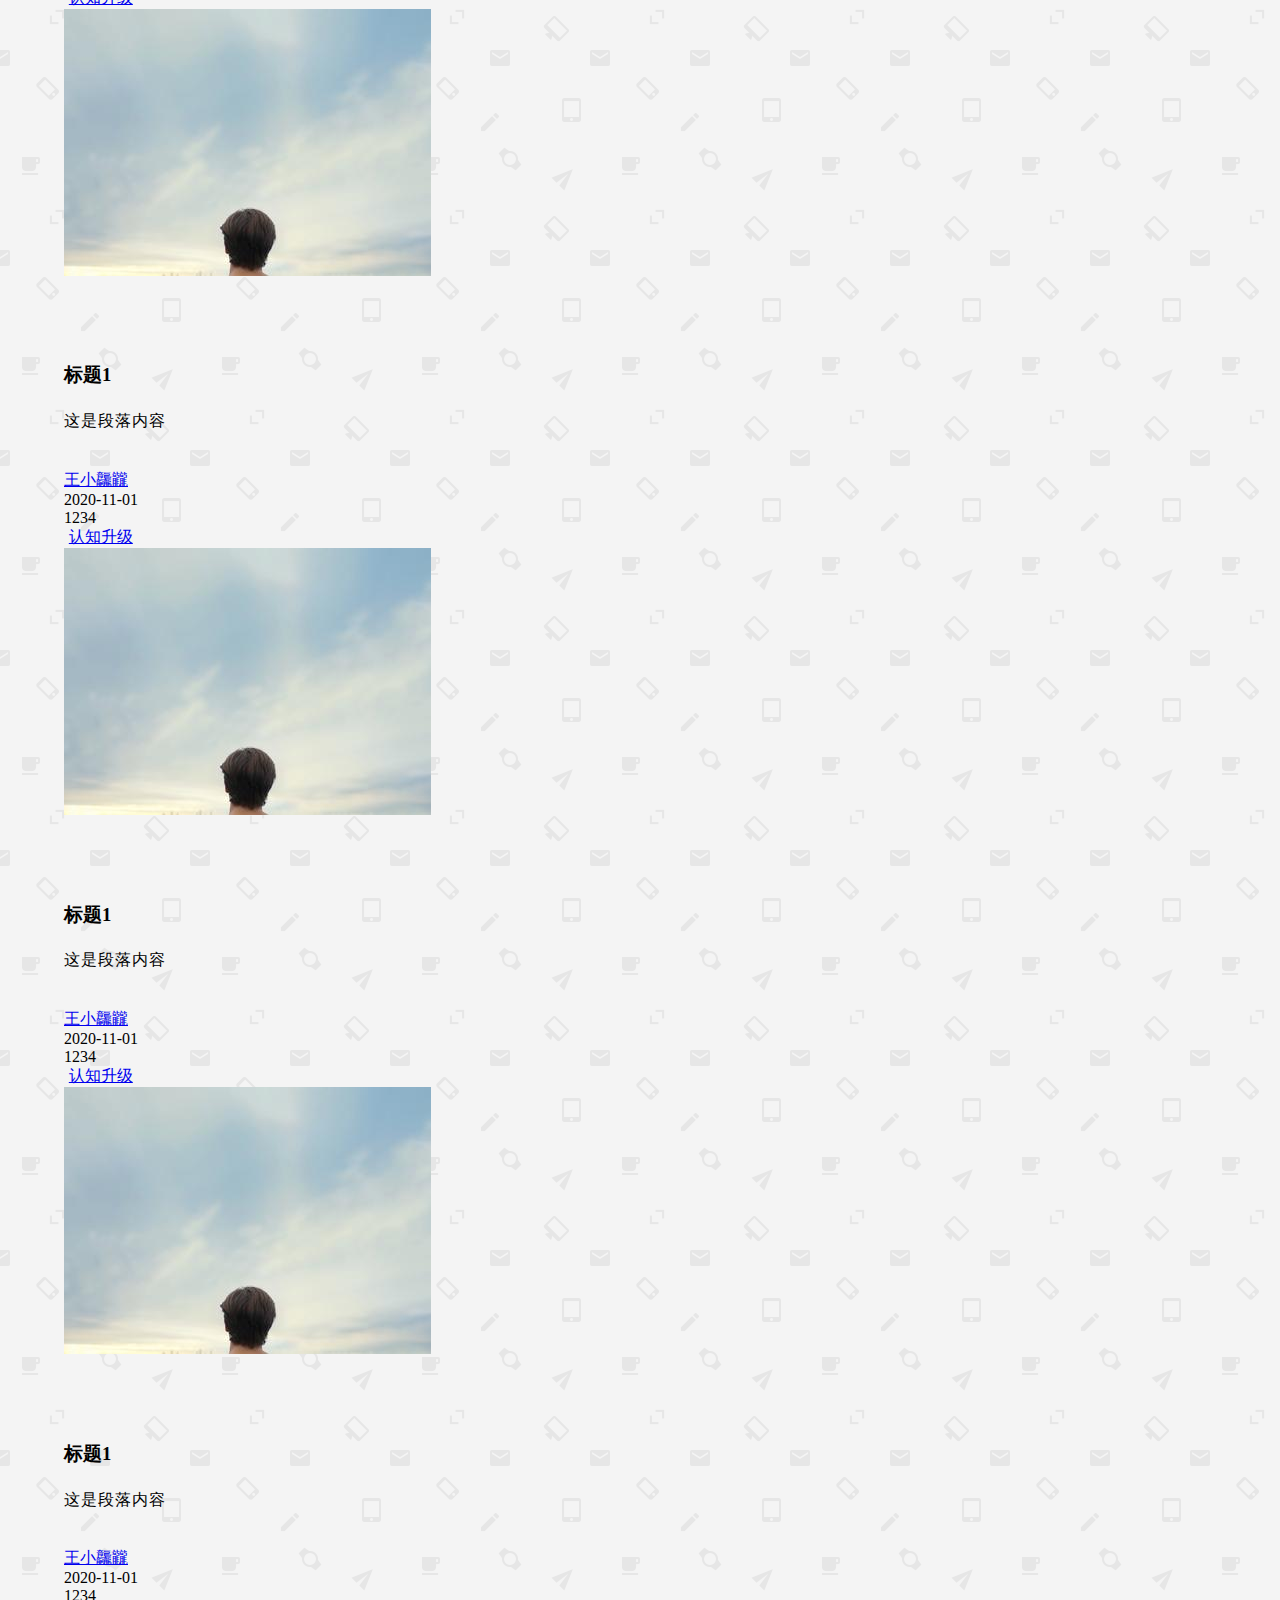
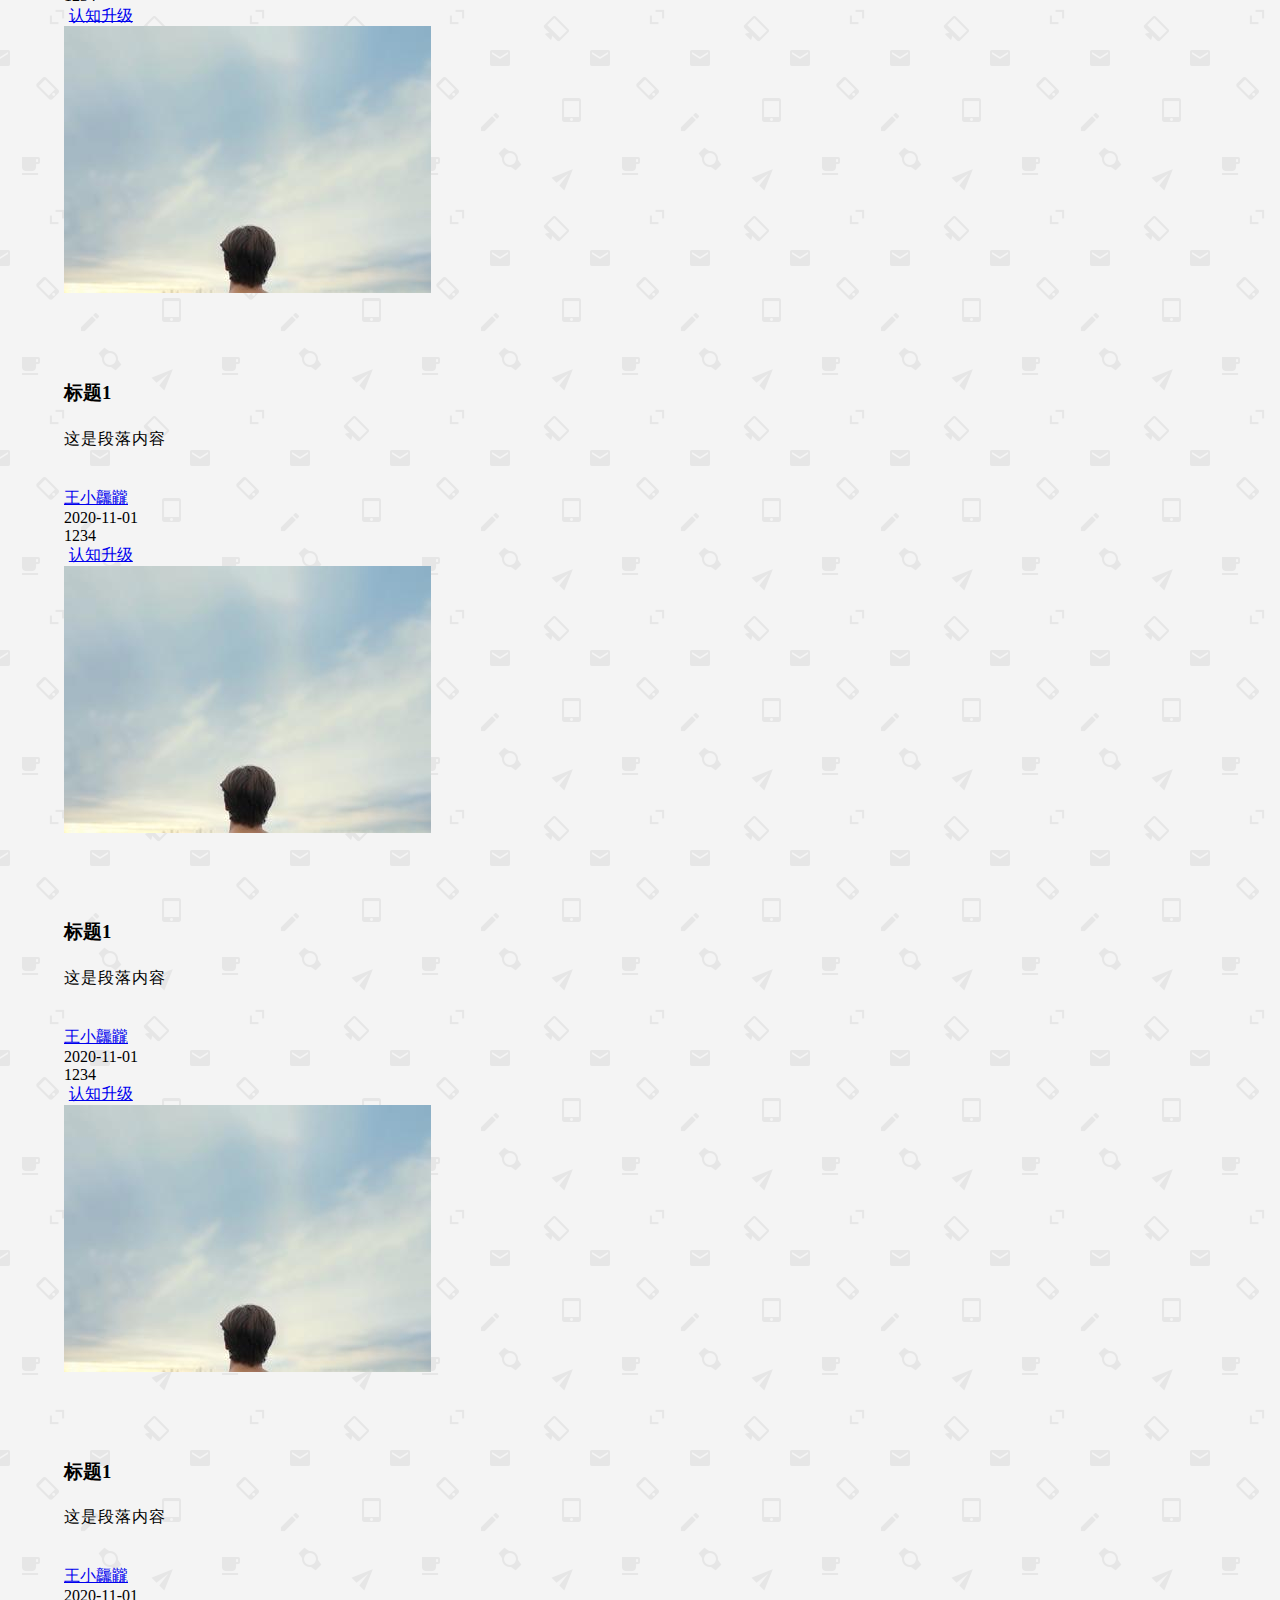
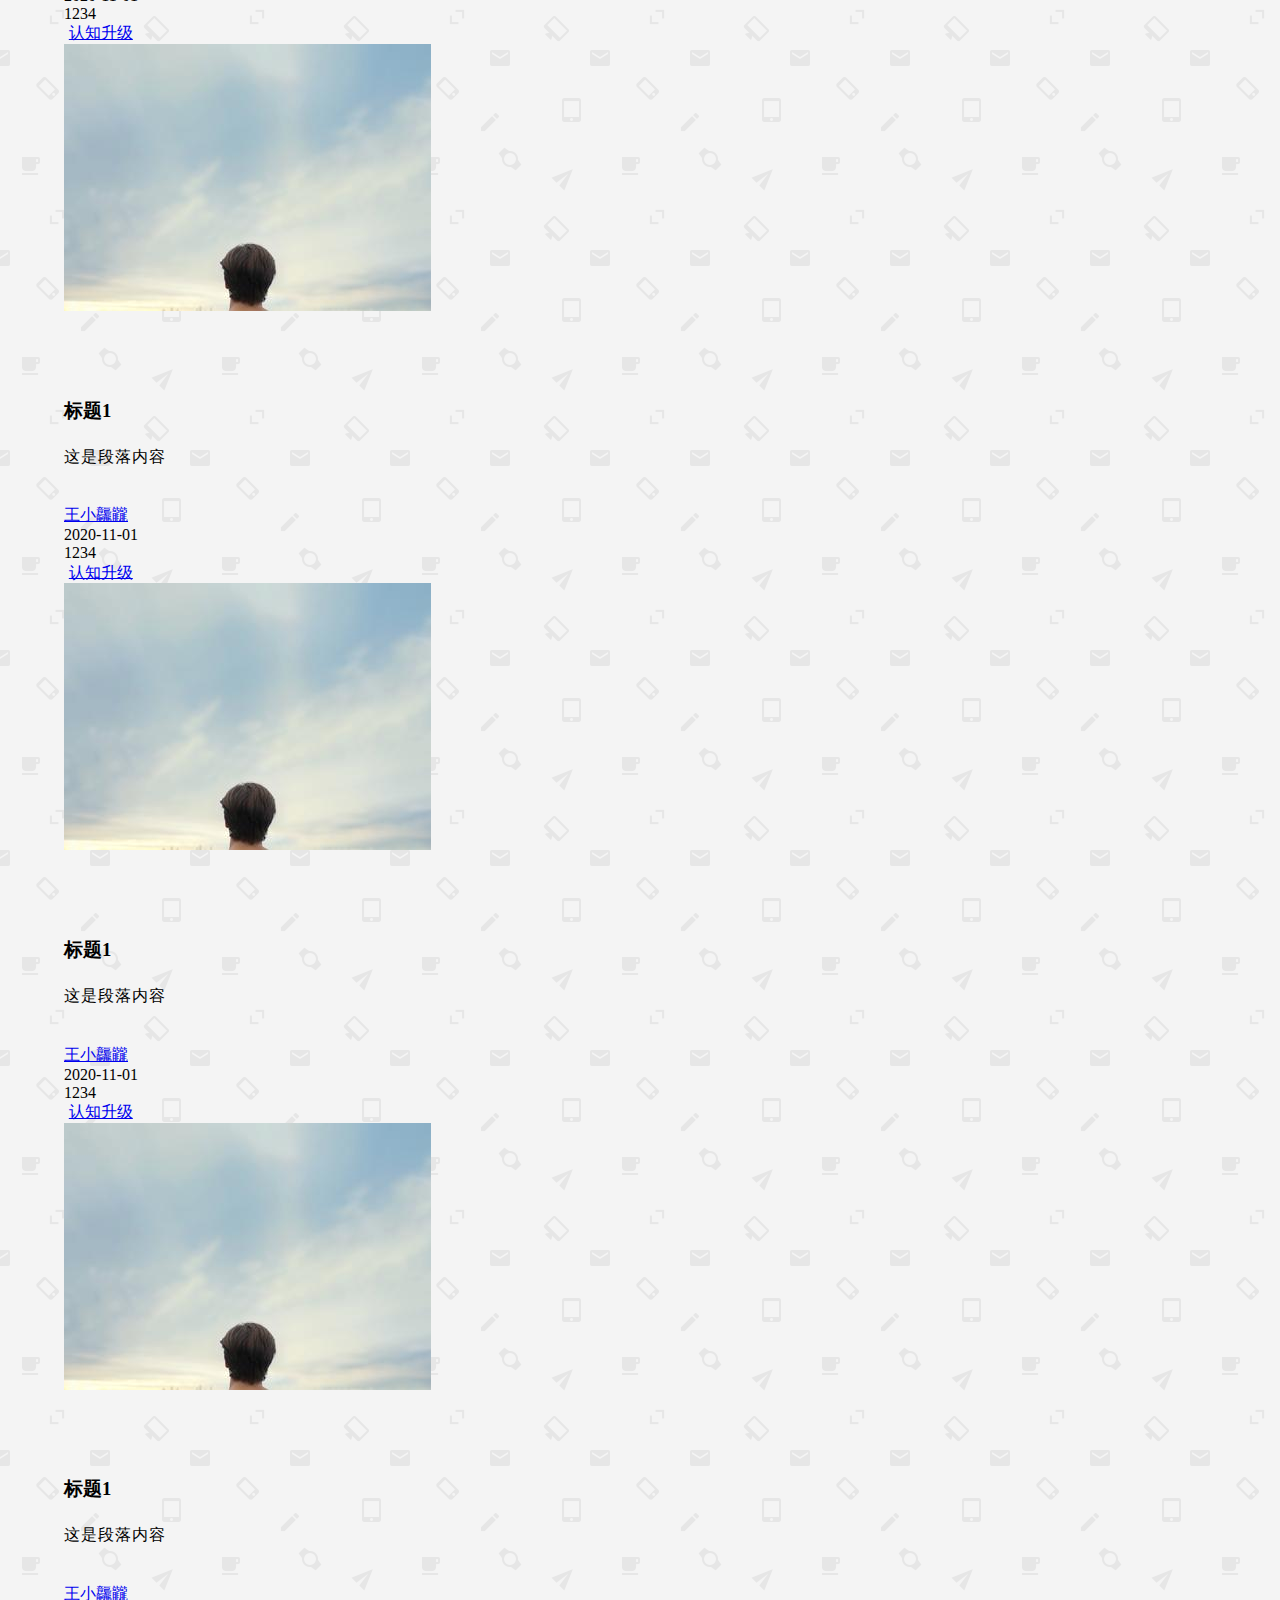
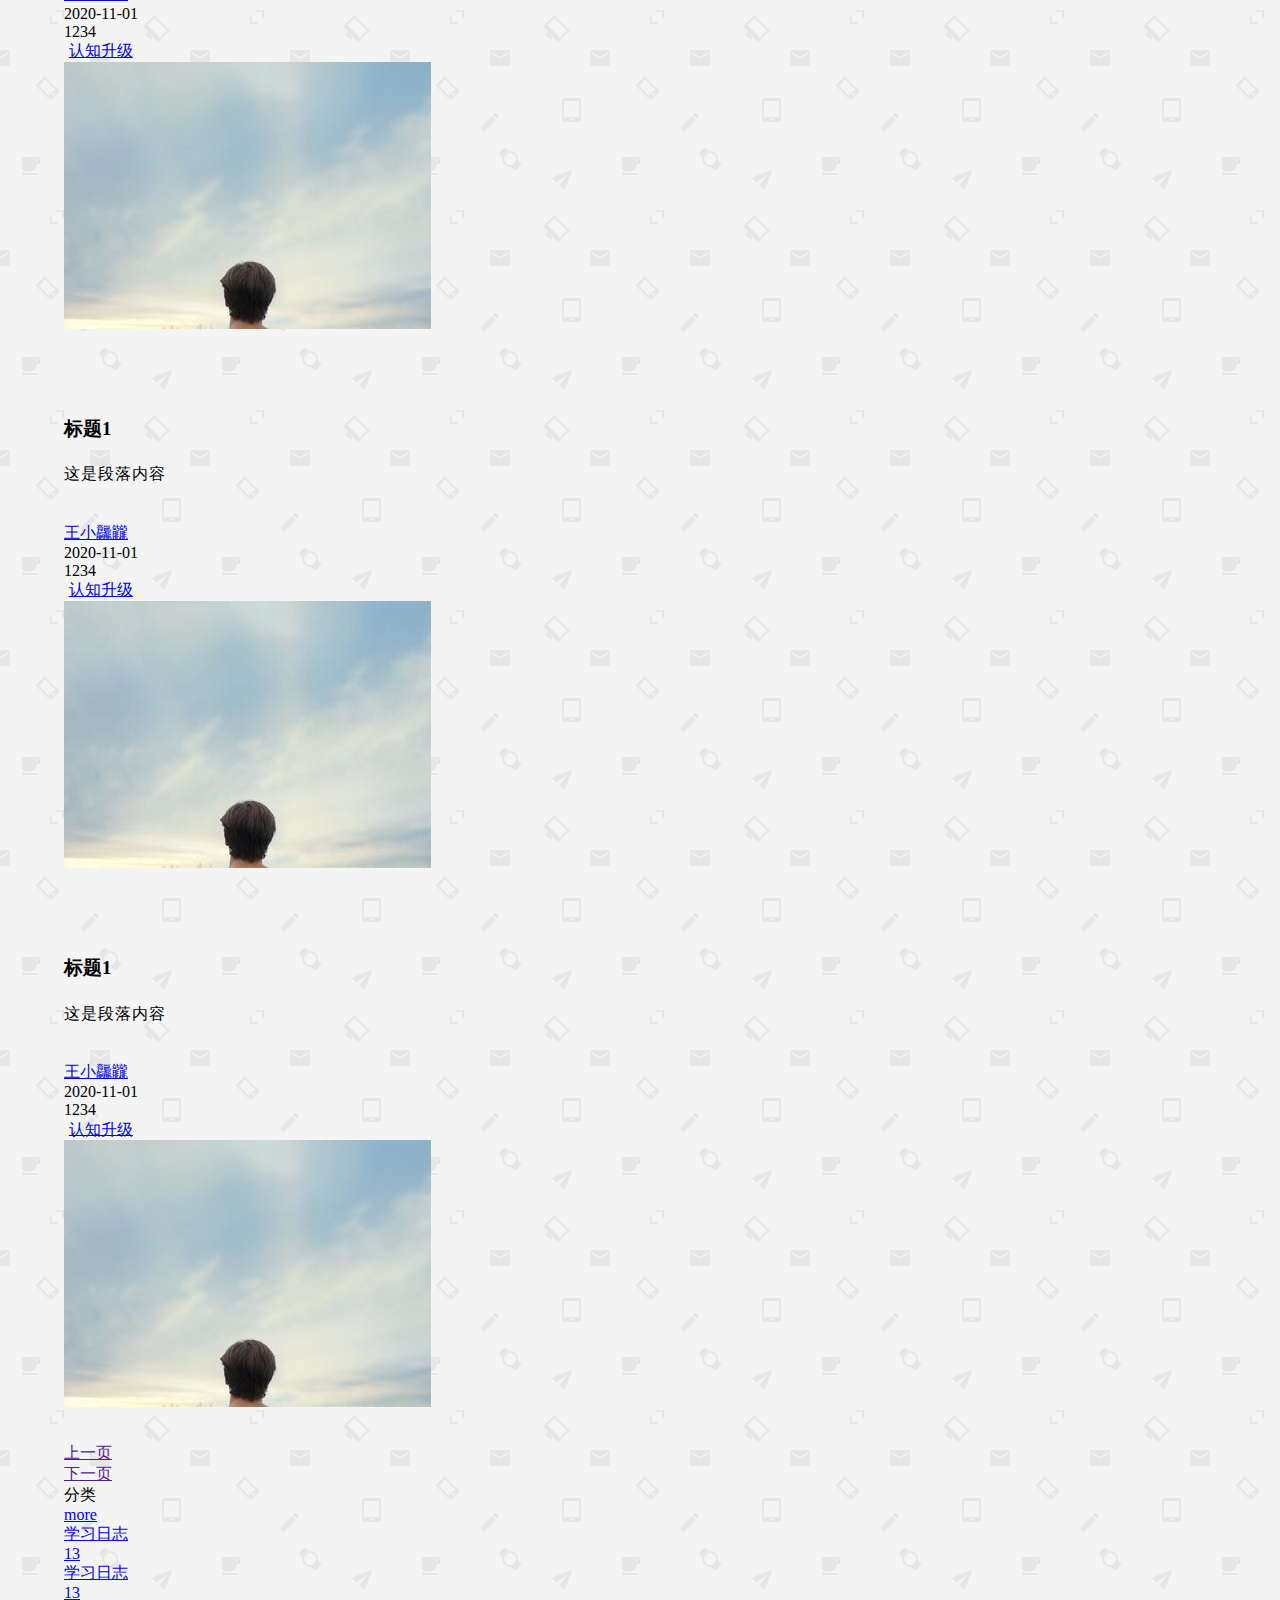
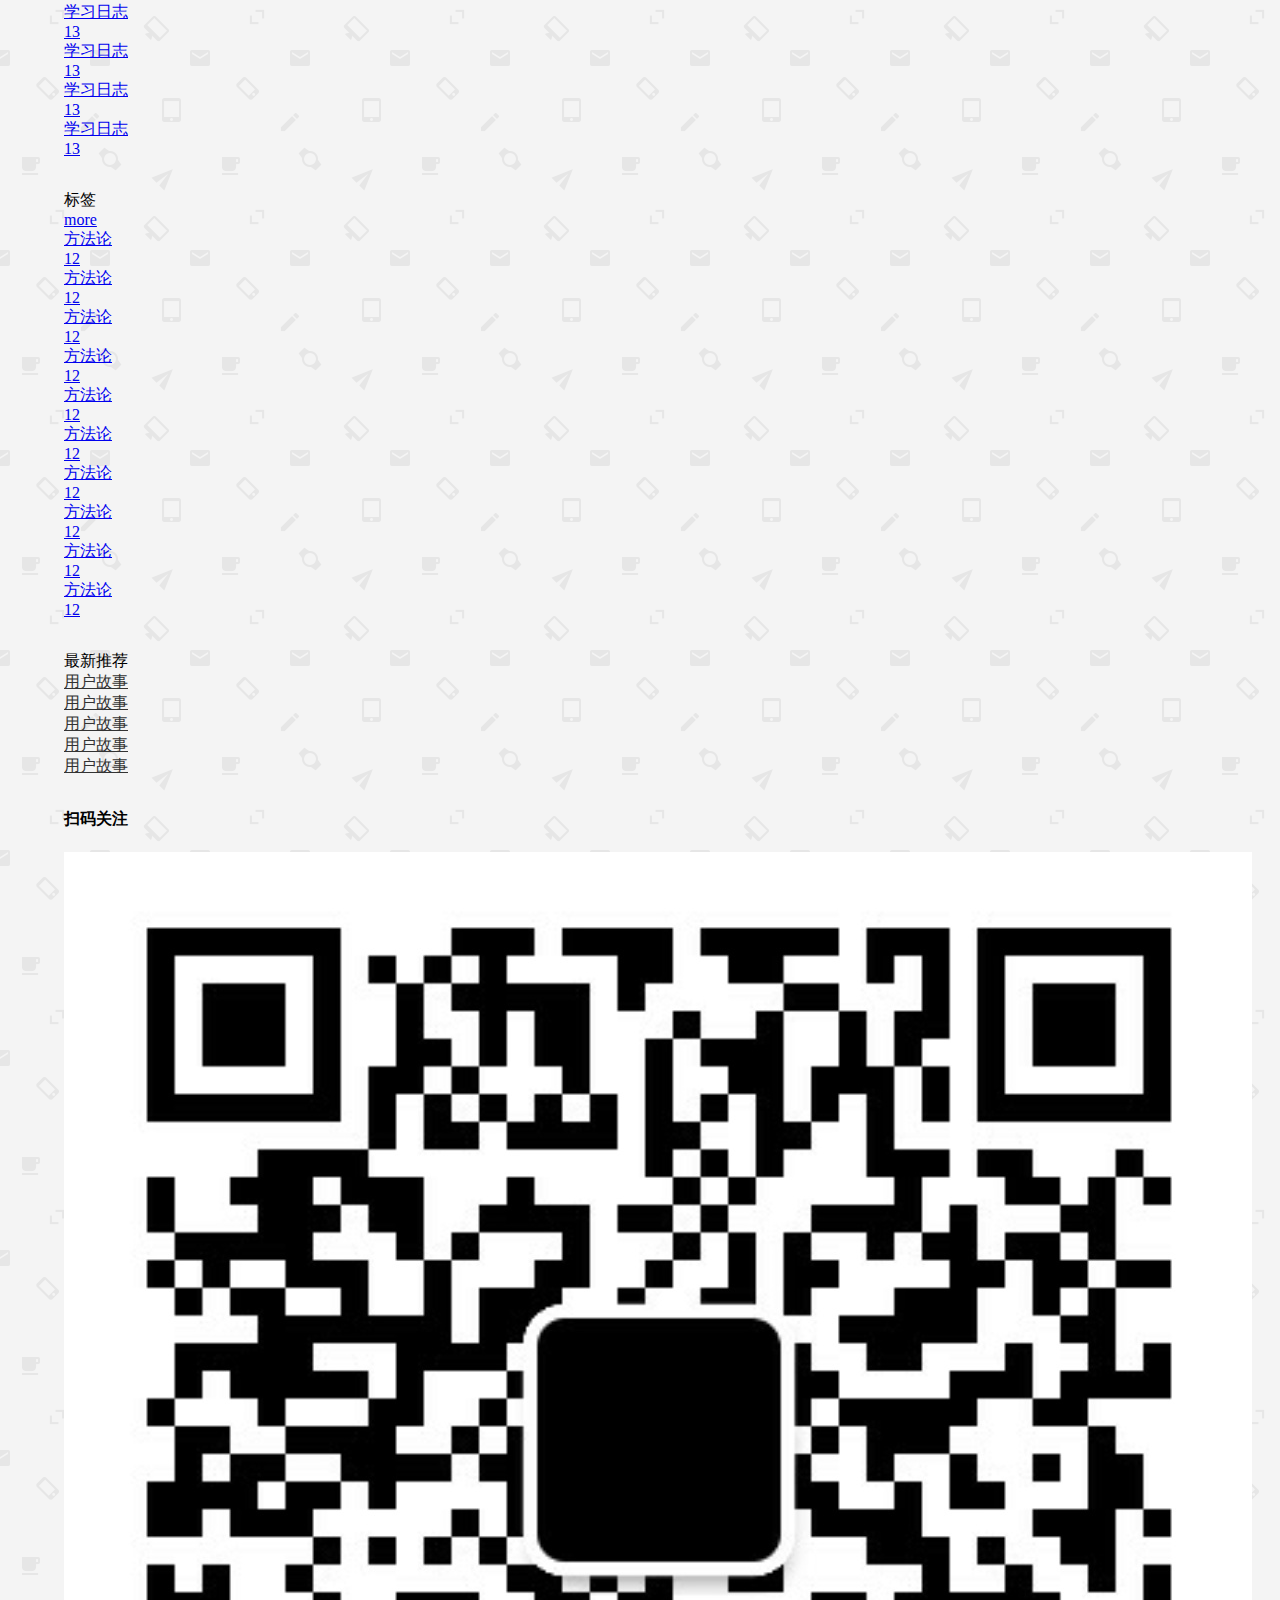
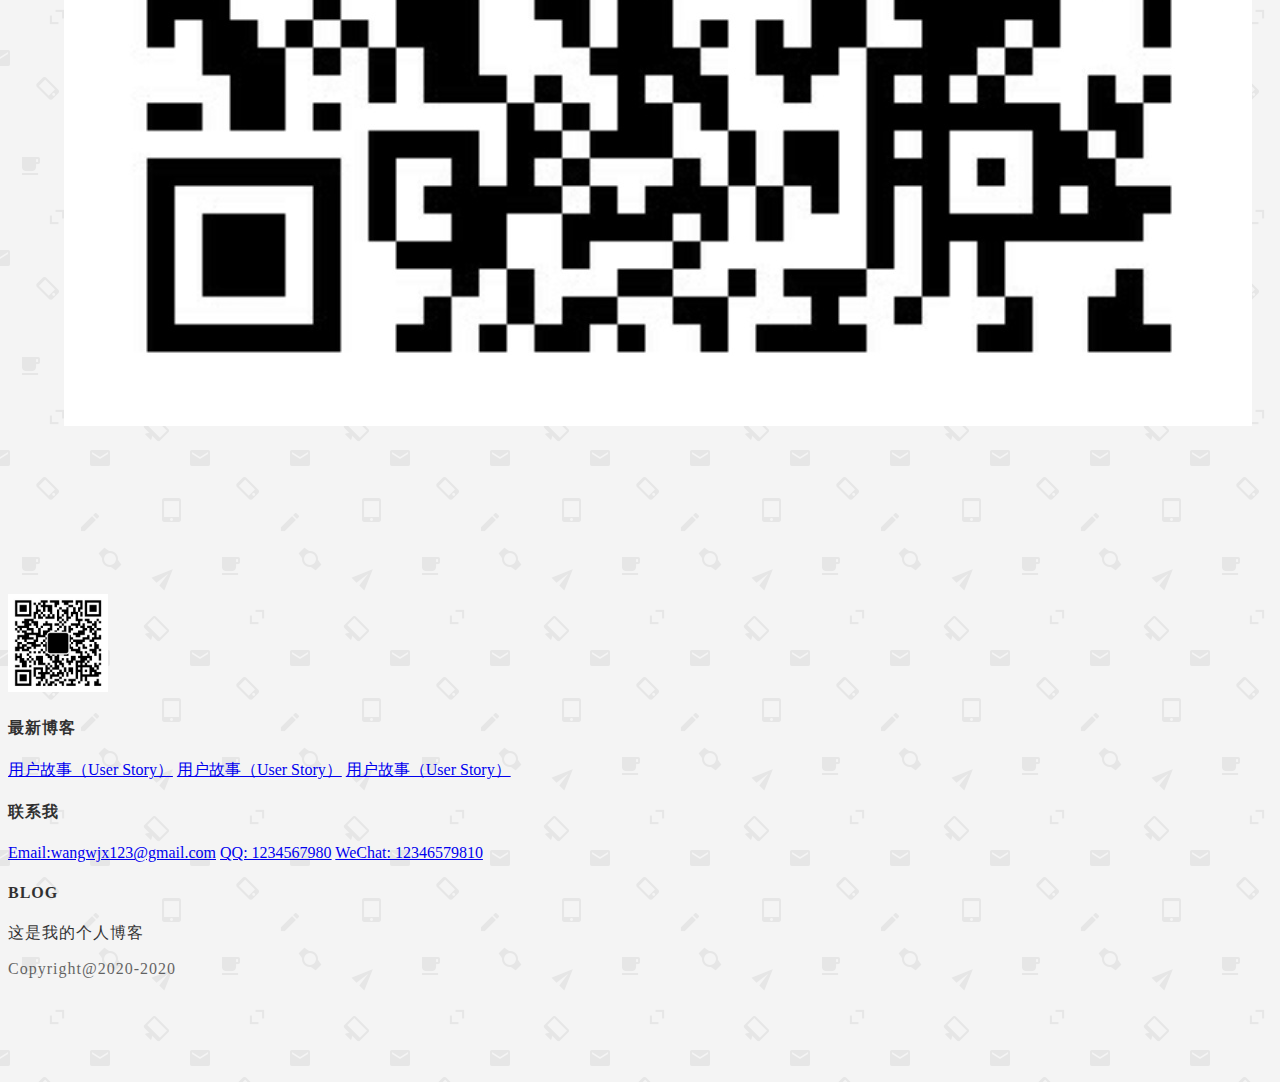
==== commit fffc0393: "//增加页面，优化页面" ====
--- a/index.html
+++ b/index.html
@@ -12,11 +12,11 @@
 <body>
 
 <!--导航-->
-<nav class="ui inverted attached segment m-padded-tb-mini">
+<nav class="ui inverted attached segment m-padded-tb-mini m-shadow-small">
     <div class="ui container">
         <div class="ui inverted secondary stackable menu">
             <h2 class="ui teal header item">Blog</h2>
-            <a href="#" class="item m-mobile-hide m-item"><i class="home icon"></i> 首页</a>
+            <a href="#" class="active item m-mobile-hide m-item"><i class="home icon"></i> 首页</a>
             <a href="#" class="item m-mobile-hide m-item"><i class="idea icon"></i> 分类</a>
             <a href="#" class="item m-mobile-hide m-item"><i class="tags icon"></i> 标签</a>
             <a href="#" class="item m-mobile-hide m-item"><i class="clone icon"></i> 归档</a>
@@ -43,7 +43,7 @@
                <div class="ui top attached segment">
                    <div class="ui middle aligned two column grid">
                        <div class="column">
-                           <h3 class="ui header teal">博客</h3>
+                           <h3 class="ui header teal">标签</h3>
                        </div>
                        <div class="right aligned column">
                            共 <h3 class="ui orange header m-inline-block m-text-thin">14</h3> 篇
@@ -52,364 +52,428 @@
                </div>
                 <!--content-->
                <div class="ui attached segment">
-                   <div class="ui padded vertical segment m-padded-tb-large">
-                       <div class="ui mobile reversed stackable grid">
-                           <div class="eleven wide column">
-                               <h3 class="ui header">标题1</h3>
-                               <p class="m-text">这是段落内容</p>
-                               <div class="ui grid">
-                                   <div class="eleven wide column">
-                                       <div class="ui mini horizontal link list">
-                                           <div class="item">
-                                               <img src="https://picsum.photos/100" alt="" class="ui avatar image">
-                                               <div class="content"><a href="#" class="header">王小龘龖</a></div>
-                                           </div>
-                                           <div class="item">
-                                               <i class="calendar icon"></i>2020-11-01
-                                           </div>
-                                           <div class="item">
-                                               <i class="eye icon"></i>1234
-                                           </div>
-                                       </div>
-                                   </div>
-                                   <div class="right aligned five wide column">
-                                       <a href="#" target="_blank" class="ui label teal basic m-padded-tiny m-text-thin">认知升级</a>
-                                   </div>
-                               </div>
-                           </div>
-                           <div class="five wide column">
-                               <a href="#" target="_blank">
-                                   <img src="./static/images/placeholder.jpg" alt="" class="ui rounded image">
-                               </a>
-                           </div>
-                       </div>
-                   </div>
-                   <div class="ui padded vertical segment m-padded-tb-large">
-                       <div class="ui mobile reversed stackable grid">
-                           <div class="eleven wide column">
-                               <h3 class="ui header">标题1</h3>
-                               <p class="m-text">这是段落内容</p>
-                               <div class="ui grid">
-                                   <div class="eleven wide column">
-                                       <div class="ui mini horizontal link list">
-                                           <div class="item">
-                                               <img src="https://picsum.photos/100" alt="" class="ui avatar image">
-                                               <div class="content"><a href="#" class="header">王小龘龖</a></div>
-                                           </div>
-                                           <div class="item">
-                                               <i class="calendar icon"></i>2020-11-01
-                                           </div>
-                                           <div class="item">
-                                               <i class="eye icon"></i>1234
-                                           </div>
-                                       </div>
-                                   </div>
-                                   <div class="right aligned five wide column">
-                                       <a href="#" target="_blank" class="ui label teal basic m-padded-tiny m-text-thin">认知升级</a>
-                                   </div>
-                               </div>
-                           </div>
-                           <div class="five wide column">
-                               <a href="#" target="_blank">
-                                   <img src="./static/images/placeholder.jpg" alt="" class="ui rounded image">
-                               </a>
-                           </div>
-                       </div>
-                   </div>
-                   <div class="ui padded vertical segment m-padded-tb-large">
-                       <div class="ui mobile reversed stackable grid">
-                           <div class="eleven wide column">
-                               <h3 class="ui header">标题1</h3>
-                               <p class="m-text">这是段落内容</p>
-                               <div class="ui grid">
-                                   <div class="eleven wide column">
-                                       <div class="ui mini horizontal link list">
-                                           <div class="item">
-                                               <img src="https://picsum.photos/100" alt="" class="ui avatar image">
-                                               <div class="content"><a href="#" class="header">王小龘龖</a></div>
-                                           </div>
-                                           <div class="item">
-                                               <i class="calendar icon"></i>2020-11-01
-                                           </div>
-                                           <div class="item">
-                                               <i class="eye icon"></i>1234
-                                           </div>
-                                       </div>
-                                   </div>
-                                   <div class="right aligned five wide column">
-                                       <a href="#" target="_blank" class="ui label teal basic m-padded-tiny m-text-thin">认知升级</a>
-                                   </div>
-                               </div>
-                           </div>
-                           <div class="five wide column">
-                               <a href="#" target="_blank">
-                                   <img src="./static/images/placeholder.jpg" alt="" class="ui rounded image">
-                               </a>
-                           </div>
-                       </div>
-                   </div>
-                   <div class="ui padded vertical segment m-padded-tb-large">
-                       <div class="ui mobile reversed stackable grid">
-                           <div class="eleven wide column">
-                               <h3 class="ui header">标题1</h3>
-                               <p class="m-text">这是段落内容</p>
-                               <div class="ui grid">
-                                   <div class="eleven wide column">
-                                       <div class="ui mini horizontal link list">
-                                           <div class="item">
-                                               <img src="https://picsum.photos/100" alt="" class="ui avatar image">
-                                               <div class="content"><a href="#" class="header">王小龘龖</a></div>
-                                           </div>
-                                           <div class="item">
-                                               <i class="calendar icon"></i>2020-11-01
-                                           </div>
-                                           <div class="item">
-                                               <i class="eye icon"></i>1234
-                                           </div>
-                                       </div>
-                                   </div>
-                                   <div class="right aligned five wide column">
-                                       <a href="#" target="_blank" class="ui label teal basic m-padded-tiny m-text-thin">认知升级</a>
-                                   </div>
-                               </div>
-                           </div>
-                           <div class="five wide column">
-                               <a href="#" target="_blank">
-                                   <img src="./static/images/placeholder.jpg" alt="" class="ui rounded image">
-                               </a>
-                           </div>
-                       </div>
-                   </div>
-                   <div class="ui padded vertical segment m-padded-tb-large">
-                       <div class="ui mobile reversed stackable grid">
-                           <div class="eleven wide column">
-                               <h3 class="ui header">标题1</h3>
-                               <p class="m-text">这是段落内容</p>
-                               <div class="ui grid">
-                                   <div class="eleven wide column">
-                                       <div class="ui mini horizontal link list">
-                                           <div class="item">
-                                               <img src="https://picsum.photos/100" alt="" class="ui avatar image">
-                                               <div class="content"><a href="#" class="header">王小龘龖</a></div>
-                                           </div>
-                                           <div class="item">
-                                               <i class="calendar icon"></i>2020-11-01
-                                           </div>
-                                           <div class="item">
-                                               <i class="eye icon"></i>1234
-                                           </div>
-                                       </div>
-                                   </div>
-                                   <div class="right aligned five wide column">
-                                       <a href="#" target="_blank" class="ui label teal basic m-padded-tiny m-text-thin">认知升级</a>
-                                   </div>
-                               </div>
-                           </div>
-                           <div class="five wide column">
-                               <a href="#" target="_blank">
-                                   <img src="./static/images/placeholder.jpg" alt="" class="ui rounded image">
-                               </a>
-                           </div>
-                       </div>
-                   </div>
-                   <div class="ui padded vertical segment m-padded-tb-large">
-                       <div class="ui mobile reversed stackable grid">
-                           <div class="eleven wide column">
-                               <h3 class="ui header">标题1</h3>
-                               <p class="m-text">这是段落内容</p>
-                               <div class="ui grid">
-                                   <div class="eleven wide column">
-                                       <div class="ui mini horizontal link list">
-                                           <div class="item">
-                                               <img src="https://picsum.photos/100" alt="" class="ui avatar image">
-                                               <div class="content"><a href="#" class="header">王小龘龖</a></div>
-                                           </div>
-                                           <div class="item">
-                                               <i class="calendar icon"></i>2020-11-01
-                                           </div>
-                                           <div class="item">
-                                               <i class="eye icon"></i>1234
-                                           </div>
-                                       </div>
-                                   </div>
-                                   <div class="right aligned five wide column">
-                                       <a href="#" target="_blank" class="ui label teal basic m-padded-tiny m-text-thin">认知升级</a>
-                                   </div>
-                               </div>
-                           </div>
-                           <div class="five wide column">
-                               <a href="#" target="_blank">
-                                   <img src="./static/images/placeholder.jpg" alt="" class="ui rounded image">
-                               </a>
-                           </div>
-                       </div>
-                   </div>
-                   <div class="ui padded vertical segment m-padded-tb-large">
-                       <div class="ui mobile reversed stackable grid">
-                           <div class="eleven wide column">
-                               <h3 class="ui header">标题1</h3>
-                               <p class="m-text">这是段落内容</p>
-                               <div class="ui grid">
-                                   <div class="eleven wide column">
-                                       <div class="ui mini horizontal link list">
-                                           <div class="item">
-                                               <img src="https://picsum.photos/100" alt="" class="ui avatar image">
-                                               <div class="content"><a href="#" class="header">王小龘龖</a></div>
-                                           </div>
-                                           <div class="item">
-                                               <i class="calendar icon"></i>2020-11-01
-                                           </div>
-                                           <div class="item">
-                                               <i class="eye icon"></i>1234
-                                           </div>
-                                       </div>
-                                   </div>
-                                   <div class="right aligned five wide column">
-                                       <a href="#" target="_blank" class="ui label teal basic m-padded-tiny m-text-thin">认知升级</a>
-                                   </div>
-                               </div>
-                           </div>
-                           <div class="five wide column">
-                               <a href="#" target="_blank">
-                                   <img src="./static/images/placeholder.jpg" alt="" class="ui rounded image">
-                               </a>
-                           </div>
-                       </div>
-                   </div>
-                   <div class="ui padded vertical segment m-padded-tb-large">
-                       <div class="ui mobile reversed stackable grid">
-                           <div class="eleven wide column">
-                               <h3 class="ui header">标题1</h3>
-                               <p class="m-text">这是段落内容</p>
-                               <div class="ui grid">
-                                   <div class="eleven wide column">
-                                       <div class="ui mini horizontal link list">
-                                           <div class="item">
-                                               <img src="https://picsum.photos/100" alt="" class="ui avatar image">
-                                               <div class="content"><a href="#" class="header">王小龘龖</a></div>
-                                           </div>
-                                           <div class="item">
-                                               <i class="calendar icon"></i>2020-11-01
-                                           </div>
-                                           <div class="item">
-                                               <i class="eye icon"></i>1234
-                                           </div>
-                                       </div>
-                                   </div>
-                                   <div class="right aligned five wide column">
-                                       <a href="#" target="_blank" class="ui label teal basic m-padded-tiny m-text-thin">认知升级</a>
-                                   </div>
-                               </div>
-                           </div>
-                           <div class="five wide column">
-                               <a href="#" target="_blank">
-                                   <img src="./static/images/placeholder.jpg" alt="" class="ui rounded image">
-                               </a>
-                           </div>
-                       </div>
-                   </div>
-                   <div class="ui padded vertical segment m-padded-tb-large">
-                       <div class="ui mobile reversed stackable grid">
-                           <div class="eleven wide column">
-                               <h3 class="ui header">标题1</h3>
-                               <p class="m-text">这是段落内容</p>
-                               <div class="ui grid">
-                                   <div class="eleven wide column">
-                                       <div class="ui mini horizontal link list">
-                                           <div class="item">
-                                               <img src="https://picsum.photos/100" alt="" class="ui avatar image">
-                                               <div class="content"><a href="#" class="header">王小龘龖</a></div>
-                                           </div>
-                                           <div class="item">
-                                               <i class="calendar icon"></i>2020-11-01
-                                           </div>
-                                           <div class="item">
-                                               <i class="eye icon"></i>1234
-                                           </div>
-                                       </div>
-                                   </div>
-                                   <div class="right aligned five wide column">
-                                       <a href="#" target="_blank" class="ui label teal basic m-padded-tiny m-text-thin">认知升级</a>
-                                   </div>
-                               </div>
-                           </div>
-                           <div class="five wide column">
-                               <a href="#" target="_blank">
-                                   <img src="./static/images/placeholder.jpg" alt="" class="ui rounded image">
-                               </a>
-                           </div>
-                       </div>
-                   </div>
-                   <div class="ui padded vertical segment m-padded-tb-large">
-                       <div class="ui mobile reversed stackable grid">
-                           <div class="eleven wide column">
-                               <h3 class="ui header">标题1</h3>
-                               <p class="m-text">这是段落内容</p>
-                               <div class="ui grid">
-                                   <div class="eleven wide column">
-                                       <div class="ui mini horizontal link list">
-                                           <div class="item">
-                                               <img src="https://picsum.photos/100" alt="" class="ui avatar image">
-                                               <div class="content"><a href="#" class="header">王小龘龖</a></div>
-                                           </div>
-                                           <div class="item">
-                                               <i class="calendar icon"></i>2020-11-01
-                                           </div>
-                                           <div class="item">
-                                               <i class="eye icon"></i>1234
-                                           </div>
-                                       </div>
-                                   </div>
-                                   <div class="right aligned five wide column">
-                                       <a href="#" target="_blank" class="ui label teal basic m-padded-tiny m-text-thin">认知升级</a>
-                                   </div>
-                               </div>
-                           </div>
-                           <div class="five wide column">
-                               <a href="#" target="_blank">
-                                   <img src="./static/images/placeholder.jpg" alt="" class="ui rounded image">
-                               </a>
-                           </div>
-                       </div>
-                   </div>
-                   <div class="ui padded vertical segment m-padded-tb-large">
-                       <div class="ui mobile reversed stackable grid">
-                           <div class="eleven wide column">
-                               <h3 class="ui header">标题1</h3>
-                               <p class="m-text">这是段落内容</p>
-                               <div class="ui grid">
-                                   <div class="eleven wide column">
-                                       <div class="ui mini horizontal link list">
-                                           <div class="item">
-                                               <img src="https://picsum.photos/100" alt="" class="ui avatar image">
-                                               <div class="content"><a href="#" class="header">王小龘龖</a></div>
-                                           </div>
-                                           <div class="item">
-                                               <i class="calendar icon"></i>2020-11-01
-                                           </div>
-                                           <div class="item">
-                                               <i class="eye icon"></i>1234
-                                           </div>
-                                       </div>
-                                   </div>
-                                   <div class="right aligned five wide column">
-                                       <a href="#" target="_blank" class="ui label teal basic m-padded-tiny m-text-thin">认知升级</a>
-                                   </div>
-                               </div>
-                           </div>
-                           <div class="five wide column">
-                               <a href="#" target="_blank">
-                                   <img src="./static/images/placeholder.jpg" alt="" class="ui rounded image">
-                               </a>
-                           </div>
-                       </div>
-                   </div>
-                   <div class="ui padded vertical segment m-padded-tb-large">
-                       <div class="ui mobile reversed stackable grid">
-                           <div class="eleven wide column">
-                               <h3 class="ui header">标题1</h3>
-                               <p class="m-text">这是段落内容</p>
-                               <div class="ui grid">
+                   <div class="ui padded vertical segment m-padded-tb-large m-mobile-lr-clear">
+                       <div class="ui mobile reversed stackable grid">
+                           <div class="eleven wide column">
+                               <h3 class="ui header">标题1</h3>
+                               <p class="m-text">这是段落内容</p>
+                               <div class="ui stackable grid">
+                                   <div class="eleven wide column">
+                                       <div class="ui mini horizontal link list">
+                                           <div class="item">
+                                               <img src="https://picsum.photos/100" alt="" class="ui avatar image">
+                                               <div class="content"><a href="#" class="header">王小龘龖</a></div>
+                                           </div>
+                                           <div class="item">
+                                               <i class="calendar icon"></i>2020-11-01
+                                           </div>
+                                           <div class="item">
+                                               <i class="eye icon"></i>1234
+                                           </div>
+                                       </div>
+                                   </div>
+                                   <div class="right aligned five wide column">
+                                       <a href="#" target="_blank" class="ui label teal basic m-padded-tiny m-text-thin">认知升级</a>
+                                   </div>
+                               </div>
+                           </div>
+                           <div class="five wide column">
+                               <a href="#" target="_blank">
+                                   <img src="./static/images/placeholder.jpg" alt="" class="ui rounded image">
+                               </a>
+                           </div>
+                       </div>
+                   </div>
+                   <div class="ui padded vertical segment m-padded-tb-large m-mobile-lr-clear">
+                       <div class="ui mobile reversed stackable grid">
+                           <div class="eleven wide column">
+                               <h3 class="ui header">标题1</h3>
+                               <p class="m-text">这是段落内容</p>
+                               <div class="ui stackable grid">
+                                   <div class="eleven wide column">
+                                       <div class="ui mini horizontal link list">
+                                           <div class="item">
+                                               <img src="https://picsum.photos/100" alt="" class="ui avatar image">
+                                               <div class="content"><a href="#" class="header">王小龘龖</a></div>
+                                           </div>
+                                           <div class="item">
+                                               <i class="calendar icon"></i>2020-11-01
+                                           </div>
+                                           <div class="item">
+                                               <i class="eye icon"></i>1234
+                                           </div>
+                                       </div>
+                                   </div>
+                                   <div class="right aligned five wide column">
+                                       <a href="#" target="_blank" class="ui label teal basic m-padded-tiny m-text-thin">认知升级</a>
+                                   </div>
+                               </div>
+                           </div>
+                           <div class="five wide column">
+                               <a href="#" target="_blank">
+                                   <img src="./static/images/placeholder.jpg" alt="" class="ui rounded image">
+                               </a>
+                           </div>
+                       </div>
+                   </div>
+                   <div class="ui padded vertical segment m-padded-tb-large m-mobile-lr-clear">
+                       <div class="ui mobile reversed stackable grid">
+                           <div class="eleven wide column">
+                               <h3 class="ui header">标题1</h3>
+                               <p class="m-text">这是段落内容</p>
+                               <div class="ui stackable grid">
+                                   <div class="eleven wide column">
+                                       <div class="ui mini horizontal link list">
+                                           <div class="item">
+                                               <img src="https://picsum.photos/100" alt="" class="ui avatar image">
+                                               <div class="content"><a href="#" class="header">王小龘龖</a></div>
+                                           </div>
+                                           <div class="item">
+                                               <i class="calendar icon"></i>2020-11-01
+                                           </div>
+                                           <div class="item">
+                                               <i class="eye icon"></i>1234
+                                           </div>
+                                       </div>
+                                   </div>
+                                   <div class="right aligned five wide column">
+                                       <a href="#" target="_blank" class="ui label teal basic m-padded-tiny m-text-thin">认知升级</a>
+                                   </div>
+                               </div>
+                           </div>
+                           <div class="five wide column">
+                               <a href="#" target="_blank">
+                                   <img src="./static/images/placeholder.jpg" alt="" class="ui rounded image">
+                               </a>
+                           </div>
+                       </div>
+                   </div>
+                   <div class="ui padded vertical segment m-padded-tb-large m-mobile-lr-clear">
+                       <div class="ui mobile reversed stackable grid">
+                           <div class="eleven wide column">
+                               <h3 class="ui header">标题1</h3>
+                               <p class="m-text">这是段落内容</p>
+                               <div class="ui stackable grid">
+                                   <div class="eleven wide column">
+                                       <div class="ui mini horizontal link list">
+                                           <div class="item">
+                                               <img src="https://picsum.photos/100" alt="" class="ui avatar image">
+                                               <div class="content"><a href="#" class="header">王小龘龖</a></div>
+                                           </div>
+                                           <div class="item">
+                                               <i class="calendar icon"></i>2020-11-01
+                                           </div>
+                                           <div class="item">
+                                               <i class="eye icon"></i>1234
+                                           </div>
+                                       </div>
+                                   </div>
+                                   <div class="right aligned five wide column">
+                                       <a href="#" target="_blank" class="ui label teal basic m-padded-tiny m-text-thin">认知升级</a>
+                                   </div>
+                               </div>
+                           </div>
+                           <div class="five wide column">
+                               <a href="#" target="_blank">
+                                   <img src="./static/images/placeholder.jpg" alt="" class="ui rounded image">
+                               </a>
+                           </div>
+                       </div>
+                   </div>
+                   <div class="ui padded vertical segment m-padded-tb-large m-mobile-lr-clear">
+                       <div class="ui mobile reversed stackable grid">
+                           <div class="eleven wide column">
+                               <h3 class="ui header">标题1</h3>
+                               <p class="m-text">这是段落内容</p>
+                               <div class="ui stackable grid">
+                                   <div class="eleven wide column">
+                                       <div class="ui mini horizontal link list">
+                                           <div class="item">
+                                               <img src="https://picsum.photos/100" alt="" class="ui avatar image">
+                                               <div class="content"><a href="#" class="header">王小龘龖</a></div>
+                                           </div>
+                                           <div class="item">
+                                               <i class="calendar icon"></i>2020-11-01
+                                           </div>
+                                           <div class="item">
+                                               <i class="eye icon"></i>1234
+                                           </div>
+                                       </div>
+                                   </div>
+                                   <div class="right aligned five wide column">
+                                       <a href="#" target="_blank" class="ui label teal basic m-padded-tiny m-text-thin">认知升级</a>
+                                   </div>
+                               </div>
+                           </div>
+                           <div class="five wide column">
+                               <a href="#" target="_blank">
+                                   <img src="./static/images/placeholder.jpg" alt="" class="ui rounded image">
+                               </a>
+                           </div>
+                       </div>
+                   </div>
+                   <div class="ui padded vertical segment m-padded-tb-large m-mobile-lr-clear">
+                       <div class="ui mobile reversed stackable grid">
+                           <div class="eleven wide column">
+                               <h3 class="ui header">标题1</h3>
+                               <p class="m-text">这是段落内容</p>
+                               <div class="ui stackable grid">
+                                   <div class="eleven wide column">
+                                       <div class="ui mini horizontal link list">
+                                           <div class="item">
+                                               <img src="https://picsum.photos/100" alt="" class="ui avatar image">
+                                               <div class="content"><a href="#" class="header">王小龘龖</a></div>
+                                           </div>
+                                           <div class="item">
+                                               <i class="calendar icon"></i>2020-11-01
+                                           </div>
+                                           <div class="item">
+                                               <i class="eye icon"></i>1234
+                                           </div>
+                                       </div>
+                                   </div>
+                                   <div class="right aligned five wide column">
+                                       <a href="#" target="_blank" class="ui label teal basic m-padded-tiny m-text-thin">认知升级</a>
+                                   </div>
+                               </div>
+                           </div>
+                           <div class="five wide column">
+                               <a href="#" target="_blank">
+                                   <img src="./static/images/placeholder.jpg" alt="" class="ui rounded image">
+                               </a>
+                           </div>
+                       </div>
+                   </div>
+                   <div class="ui padded vertical segment m-padded-tb-large m-mobile-lr-clear">
+                       <div class="ui mobile reversed stackable grid">
+                           <div class="eleven wide column">
+                               <h3 class="ui header">标题1</h3>
+                               <p class="m-text">这是段落内容</p>
+                               <div class="ui stackable grid">
+                                   <div class="eleven wide column">
+                                       <div class="ui mini horizontal link list">
+                                           <div class="item">
+                                               <img src="https://picsum.photos/100" alt="" class="ui avatar image">
+                                               <div class="content"><a href="#" class="header">王小龘龖</a></div>
+                                           </div>
+                                           <div class="item">
+                                               <i class="calendar icon"></i>2020-11-01
+                                           </div>
+                                           <div class="item">
+                                               <i class="eye icon"></i>1234
+                                           </div>
+                                       </div>
+                                   </div>
+                                   <div class="right aligned five wide column">
+                                       <a href="#" target="_blank" class="ui label teal basic m-padded-tiny m-text-thin">认知升级</a>
+                                   </div>
+                               </div>
+                           </div>
+                           <div class="five wide column">
+                               <a href="#" target="_blank">
+                                   <img src="./static/images/placeholder.jpg" alt="" class="ui rounded image">
+                               </a>
+                           </div>
+                       </div>
+                   </div>
+                   <div class="ui padded vertical segment m-padded-tb-large m-mobile-lr-clear">
+                       <div class="ui mobile reversed stackable grid">
+                           <div class="eleven wide column">
+                               <h3 class="ui header">标题1</h3>
+                               <p class="m-text">这是段落内容</p>
+                               <div class="ui stackable grid">
+                                   <div class="eleven wide column">
+                                       <div class="ui mini horizontal link list">
+                                           <div class="item">
+                                               <img src="https://picsum.photos/100" alt="" class="ui avatar image">
+                                               <div class="content"><a href="#" class="header">王小龘龖</a></div>
+                                           </div>
+                                           <div class="item">
+                                               <i class="calendar icon"></i>2020-11-01
+                                           </div>
+                                           <div class="item">
+                                               <i class="eye icon"></i>1234
+                                           </div>
+                                       </div>
+                                   </div>
+                                   <div class="right aligned five wide column">
+                                       <a href="#" target="_blank" class="ui label teal basic m-padded-tiny m-text-thin">认知升级</a>
+                                   </div>
+                               </div>
+                           </div>
+                           <div class="five wide column">
+                               <a href="#" target="_blank">
+                                   <img src="./static/images/placeholder.jpg" alt="" class="ui rounded image">
+                               </a>
+                           </div>
+                       </div>
+                   </div>
+                   <div class="ui padded vertical segment m-padded-tb-large m-mobile-lr-clear">
+                       <div class="ui mobile reversed stackable grid">
+                           <div class="eleven wide column">
+                               <h3 class="ui header">标题1</h3>
+                               <p class="m-text">这是段落内容</p>
+                               <div class="ui stackable grid">
+                                   <div class="eleven wide column">
+                                       <div class="ui mini horizontal link list">
+                                           <div class="item">
+                                               <img src="https://picsum.photos/100" alt="" class="ui avatar image">
+                                               <div class="content"><a href="#" class="header">王小龘龖</a></div>
+                                           </div>
+                                           <div class="item">
+                                               <i class="calendar icon"></i>2020-11-01
+                                           </div>
+                                           <div class="item">
+                                               <i class="eye icon"></i>1234
+                                           </div>
+                                       </div>
+                                   </div>
+                                   <div class="right aligned five wide column">
+                                       <a href="#" target="_blank" class="ui label teal basic m-padded-tiny m-text-thin">认知升级</a>
+                                   </div>
+                               </div>
+                           </div>
+                           <div class="five wide column">
+                               <a href="#" target="_blank">
+                                   <img src="./static/images/placeholder.jpg" alt="" class="ui rounded image">
+                               </a>
+                           </div>
+                       </div>
+                   </div>
+                   <div class="ui padded vertical segment m-padded-tb-large m-mobile-lr-clear">
+                       <div class="ui mobile reversed stackable grid">
+                           <div class="eleven wide column">
+                               <h3 class="ui header">标题1</h3>
+                               <p class="m-text">这是段落内容</p>
+                               <div class="ui stackable grid">
+                                   <div class="eleven wide column">
+                                       <div class="ui mini horizontal link list">
+                                           <div class="item">
+                                               <img src="https://picsum.photos/100" alt="" class="ui avatar image">
+                                               <div class="content"><a href="#" class="header">王小龘龖</a></div>
+                                           </div>
+                                           <div class="item">
+                                               <i class="calendar icon"></i>2020-11-01
+                                           </div>
+                                           <div class="item">
+                                               <i class="eye icon"></i>1234
+                                           </div>
+                                       </div>
+                                   </div>
+                                   <div class="right aligned five wide column">
+                                       <a href="#" target="_blank" class="ui label teal basic m-padded-tiny m-text-thin">认知升级</a>
+                                   </div>
+                               </div>
+                           </div>
+                           <div class="five wide column">
+                               <a href="#" target="_blank">
+                                   <img src="./static/images/placeholder.jpg" alt="" class="ui rounded image">
+                               </a>
+                           </div>
+                       </div>
+                   </div>
+                   <div class="ui padded vertical segment m-padded-tb-large m-mobile-lr-clear">
+                       <div class="ui mobile reversed stackable grid">
+                           <div class="eleven wide column">
+                               <h3 class="ui header">标题1</h3>
+                               <p class="m-text">这是段落内容</p>
+                               <div class="ui stackable grid">
+                                   <div class="eleven wide column">
+                                       <div class="ui mini horizontal link list">
+                                           <div class="item">
+                                               <img src="https://picsum.photos/100" alt="" class="ui avatar image">
+                                               <div class="content"><a href="#" class="header">王小龘龖</a></div>
+                                           </div>
+                                           <div class="item">
+                                               <i class="calendar icon"></i>2020-11-01
+                                           </div>
+                                           <div class="item">
+                                               <i class="eye icon"></i>1234
+                                           </div>
+                                       </div>
+                                   </div>
+                                   <div class="right aligned five wide column">
+                                       <a href="#" target="_blank" class="ui label teal basic m-padded-tiny m-text-thin">认知升级</a>
+                                   </div>
+                               </div>
+                           </div>
+                           <div class="five wide column">
+                               <a href="#" target="_blank">
+                                   <img src="./static/images/placeholder.jpg" alt="" class="ui rounded image">
+                               </a>
+                           </div>
+                       </div>
+                   </div>
+                   <div class="ui padded vertical segment m-padded-tb-large m-mobile-lr-clear">
+                       <div class="ui mobile reversed stackable grid">
+                           <div class="eleven wide column">
+                               <h3 class="ui header">标题1</h3>
+                               <p class="m-text">这是段落内容</p>
+                               <div class="ui stackable grid">
+                                   <div class="eleven wide column">
+                                       <div class="ui mini horizontal link list">
+                                           <div class="item">
+                                               <img src="https://picsum.photos/100" alt="" class="ui avatar image">
+                                               <div class="content"><a href="#" class="header">王小龘龖</a></div>
+                                           </div>
+                                           <div class="item">
+                                               <i class="calendar icon"></i>2020-11-01
+                                           </div>
+                                           <div class="item">
+                                               <i class="eye icon"></i>1234
+                                           </div>
+                                       </div>
+                                   </div>
+                                   <div class="right aligned five wide column">
+                                       <a href="#" target="_blank" class="ui label teal basic m-padded-tiny m-text-thin">认知升级</a>
+                                   </div>
+                               </div>
+                           </div>
+                           <div class="five wide column">
+                               <a href="#" target="_blank">
+                                   <img src="./static/images/placeholder.jpg" alt="" class="ui rounded image">
+                               </a>
+                           </div>
+                       </div>
+                   </div>
+                   <div class="ui padded vertical segment m-padded-tb-large m-mobile-lr-clear">
+                       <div class="ui mobile reversed stackable grid">
+                           <div class="eleven wide column">
+                               <h3 class="ui header">标题1</h3>
+                               <p class="m-text">这是段落内容</p>
+                               <div class="ui stackable grid">
+                                   <div class="eleven wide column">
+                                       <div class="ui mini horizontal link list">
+                                           <div class="item">
+                                               <img src="https://picsum.photos/100" alt="" class="ui avatar image">
+                                               <div class="content"><a href="#" class="header">王小龘龖</a></div>
+                                           </div>
+                                           <div class="item">
+                                               <i class="calendar icon"></i>2020-11-01
+                                           </div>
+                                           <div class="item">
+                                               <i class="eye icon"></i>1234
+                                           </div>
+                                       </div>
+                                   </div>
+                                   <div class="right aligned five wide column">
+                                       <a href="#" target="_blank" class="ui label teal basic m-padded-tiny m-text-thin">认知升级</a>
+                                   </div>
+                               </div>
+                           </div>
+                           <div class="five wide column">
+                               <a href="#" target="_blank">
+                                   <img src="./static/images/placeholder.jpg" alt="" class="ui rounded image">
+                               </a>
+                           </div>
+                       </div>
+                   </div>
+                   <div class="ui padded vertical segment m-padded-tb-large m-mobile-lr-clear">
+                       <div class="ui mobile reversed stackable grid">
+                           <div class="eleven wide column">
+                               <h3 class="ui header">标题1</h3>
+                               <p class="m-text">这是段落内容</p>
+                               <div class="ui stackable grid">
                                    <div class="eleven wide column">
                                        <div class="ui mini horizontal link list">
                                            <div class="item">
@@ -582,12 +646,10 @@
         <p class="m-text-thin m-text-spaced m-opacity-tiny">Copyright@2020-2020</p>
     </div>
 </footer>
-
 <script>
     $(".m-menu.toggle").click(function () {
         $(".m-item").toggleClass("m-mobile-hide")
     });
 </script>
-
 </body>
 </html>--- a/static/css/me.css
+++ b/static/css/me.css
@@ -82,6 +82,12 @@
     margin: auto !important;
 }
 
+/*------shadow--------*/
+.m-shadow-small{
+    -webkit-box-shadow: 0 4px 8px rgba(0,0,0,0.2) !important;
+    box-shadow: 0 4px 8px rgba(0,0,0,0.2) !important;
+}
+
 /*-----------margin-----------*/
 .m-margin-pd-tiny{
     margin-top: 0.3em!important;
@@ -128,6 +134,10 @@
         padding-left: 0!important;
         padding-right: 0!important;
     }
+    .m-mobile-lr-clear{
+        padding-left: 0!important;
+        padding-right: 0!important;
+    }
     .m-mobile-wide{
         width: 100% !important;
     }
